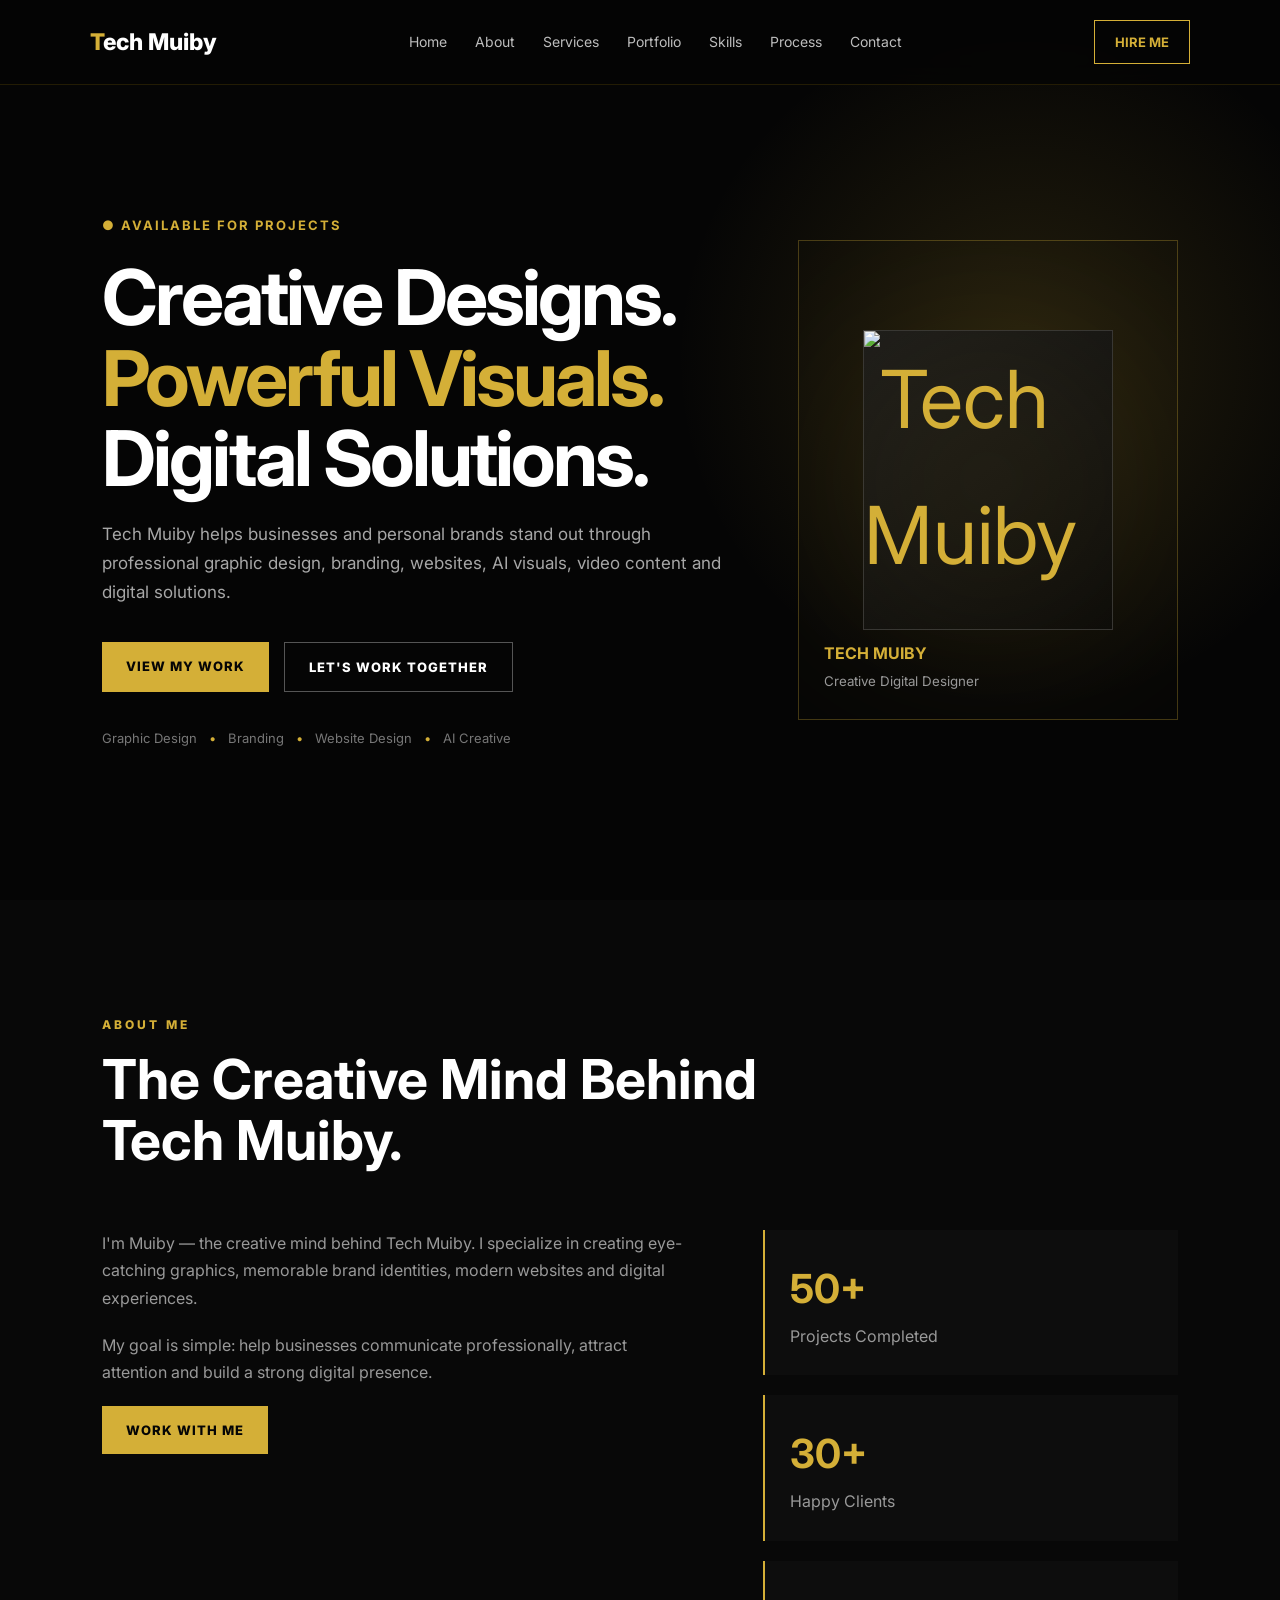
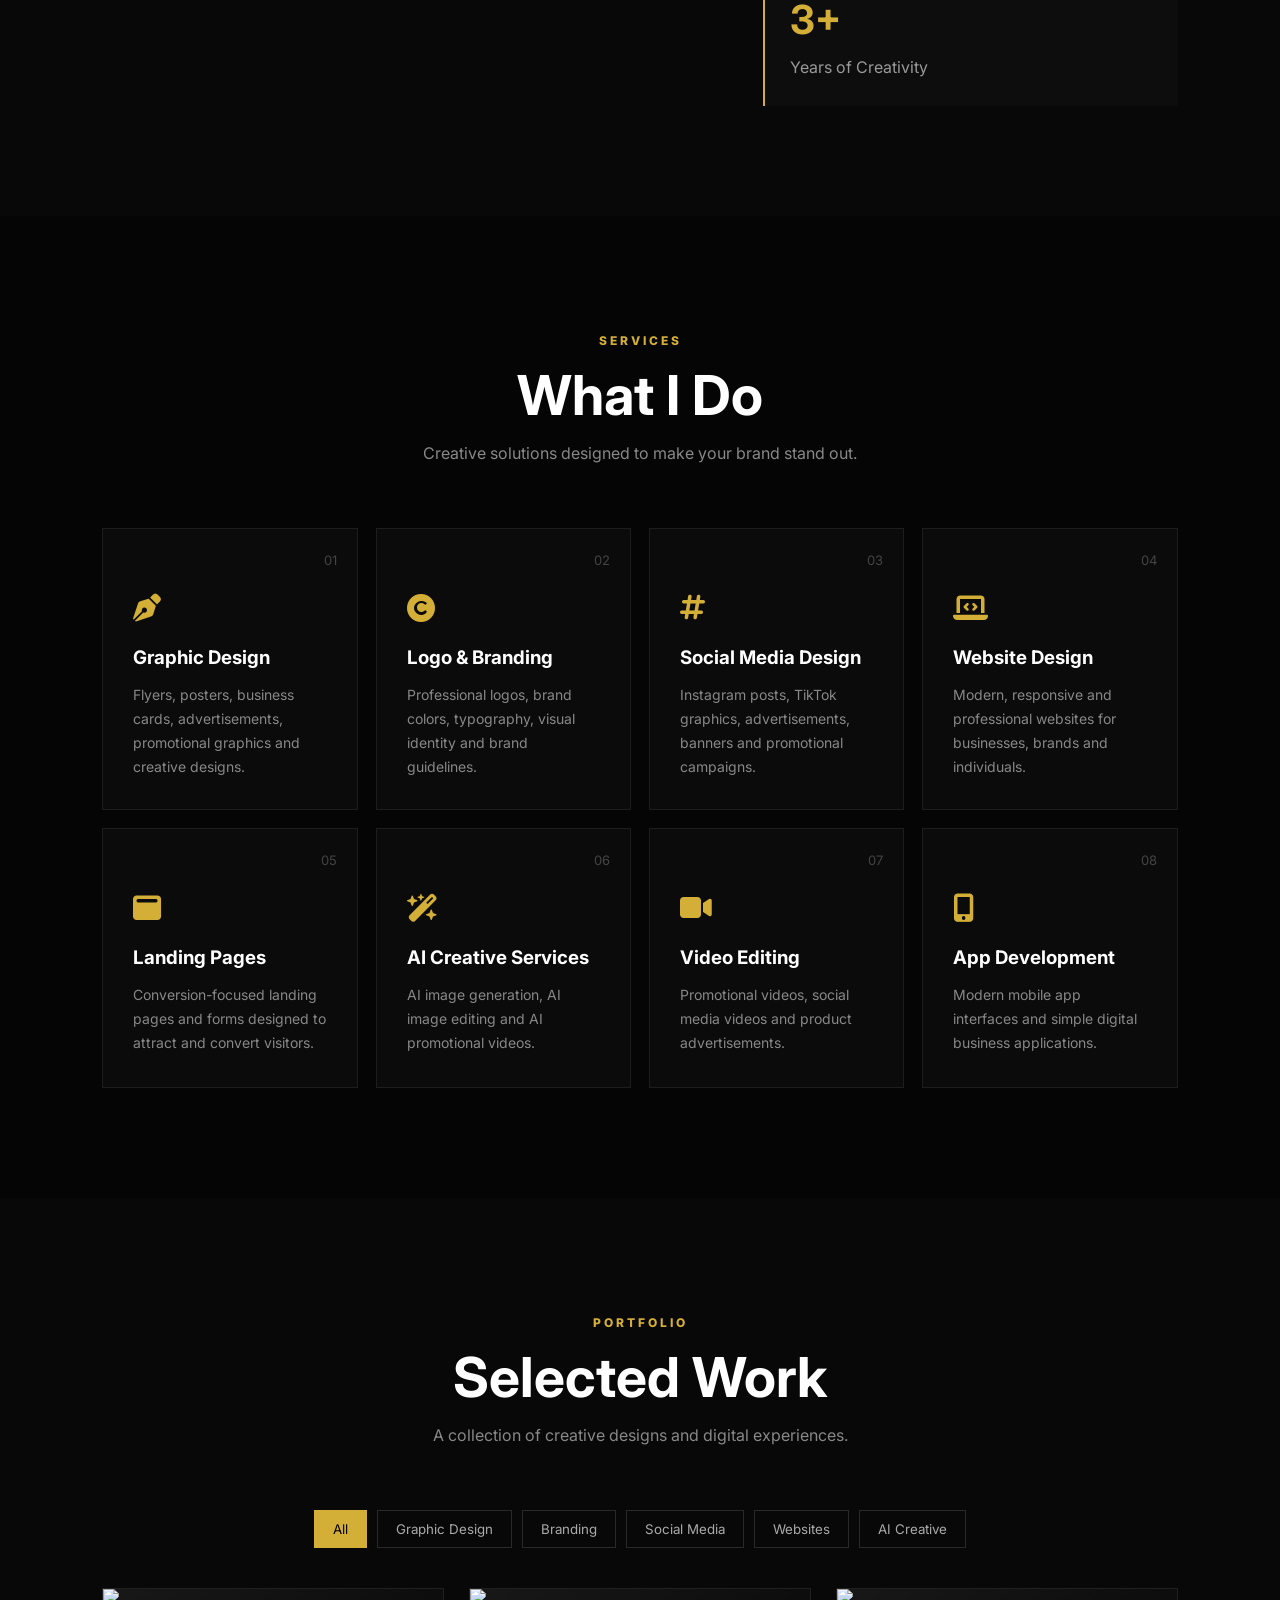
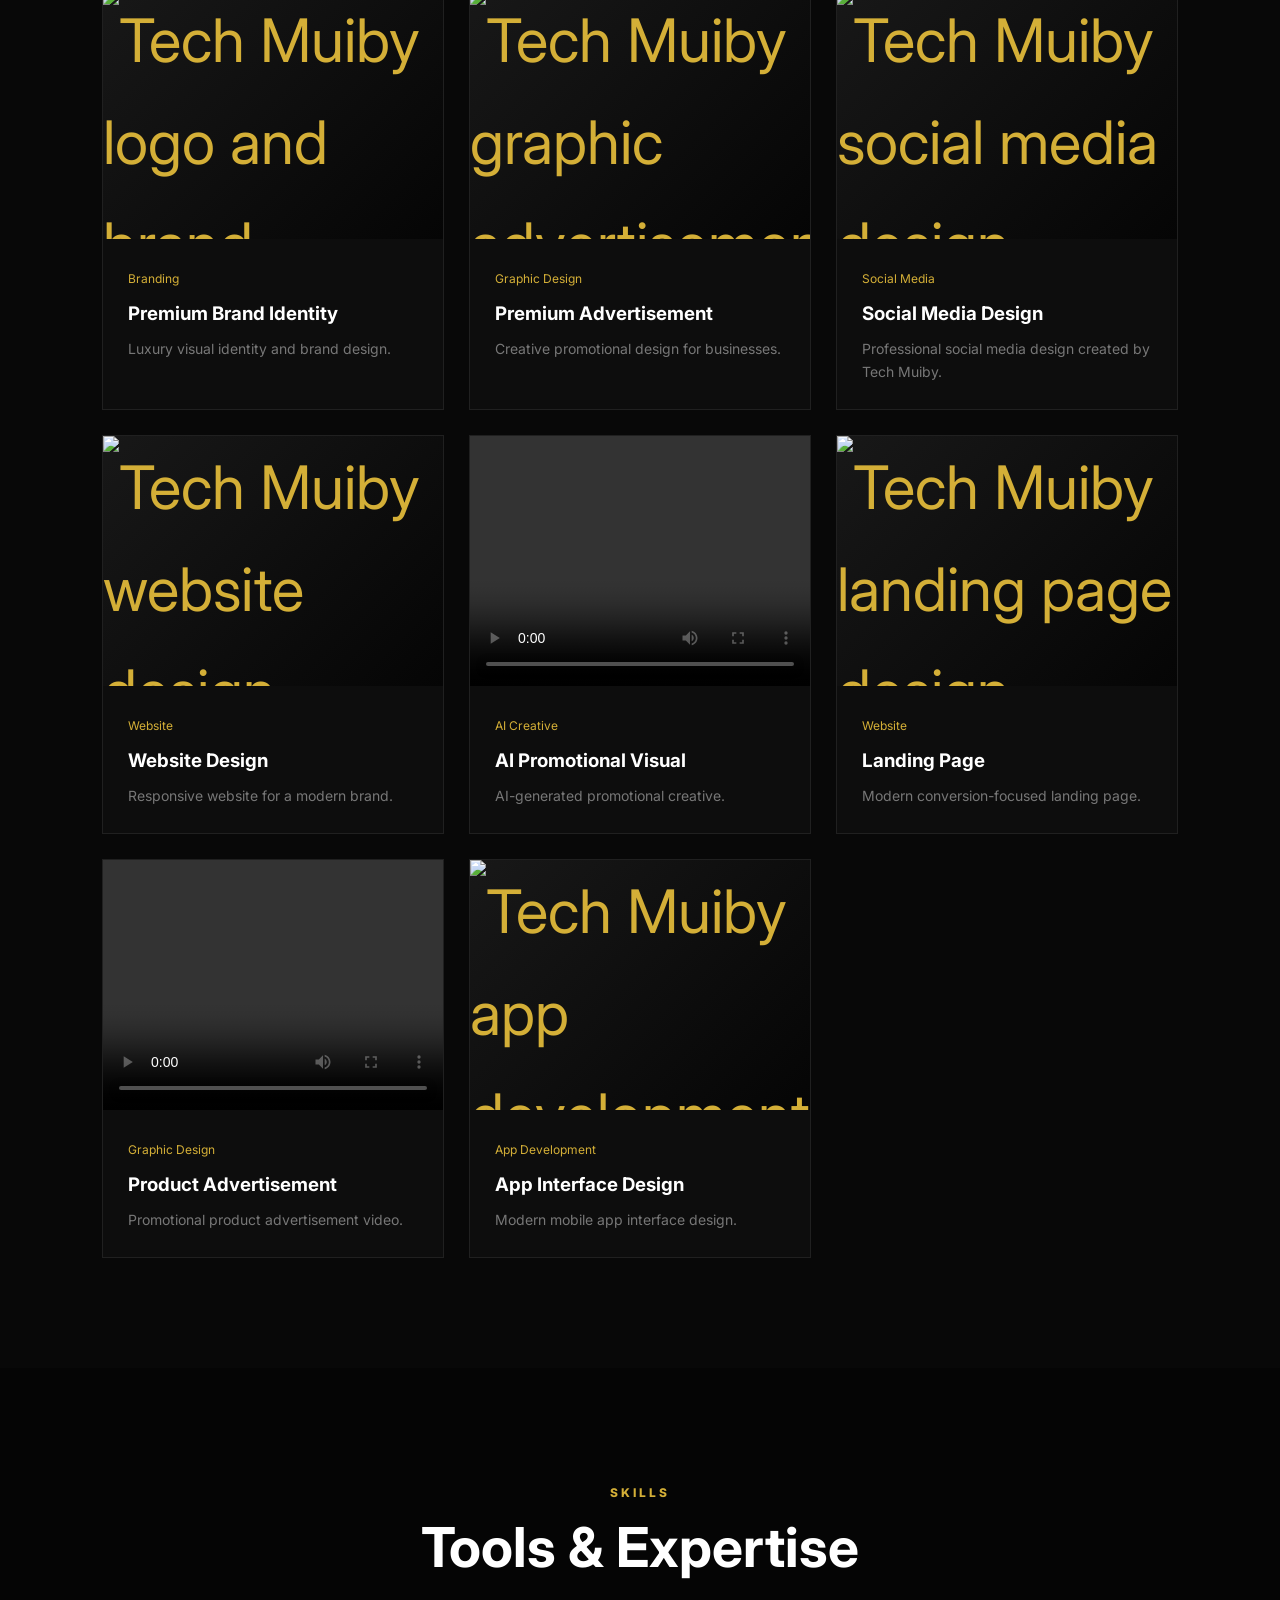
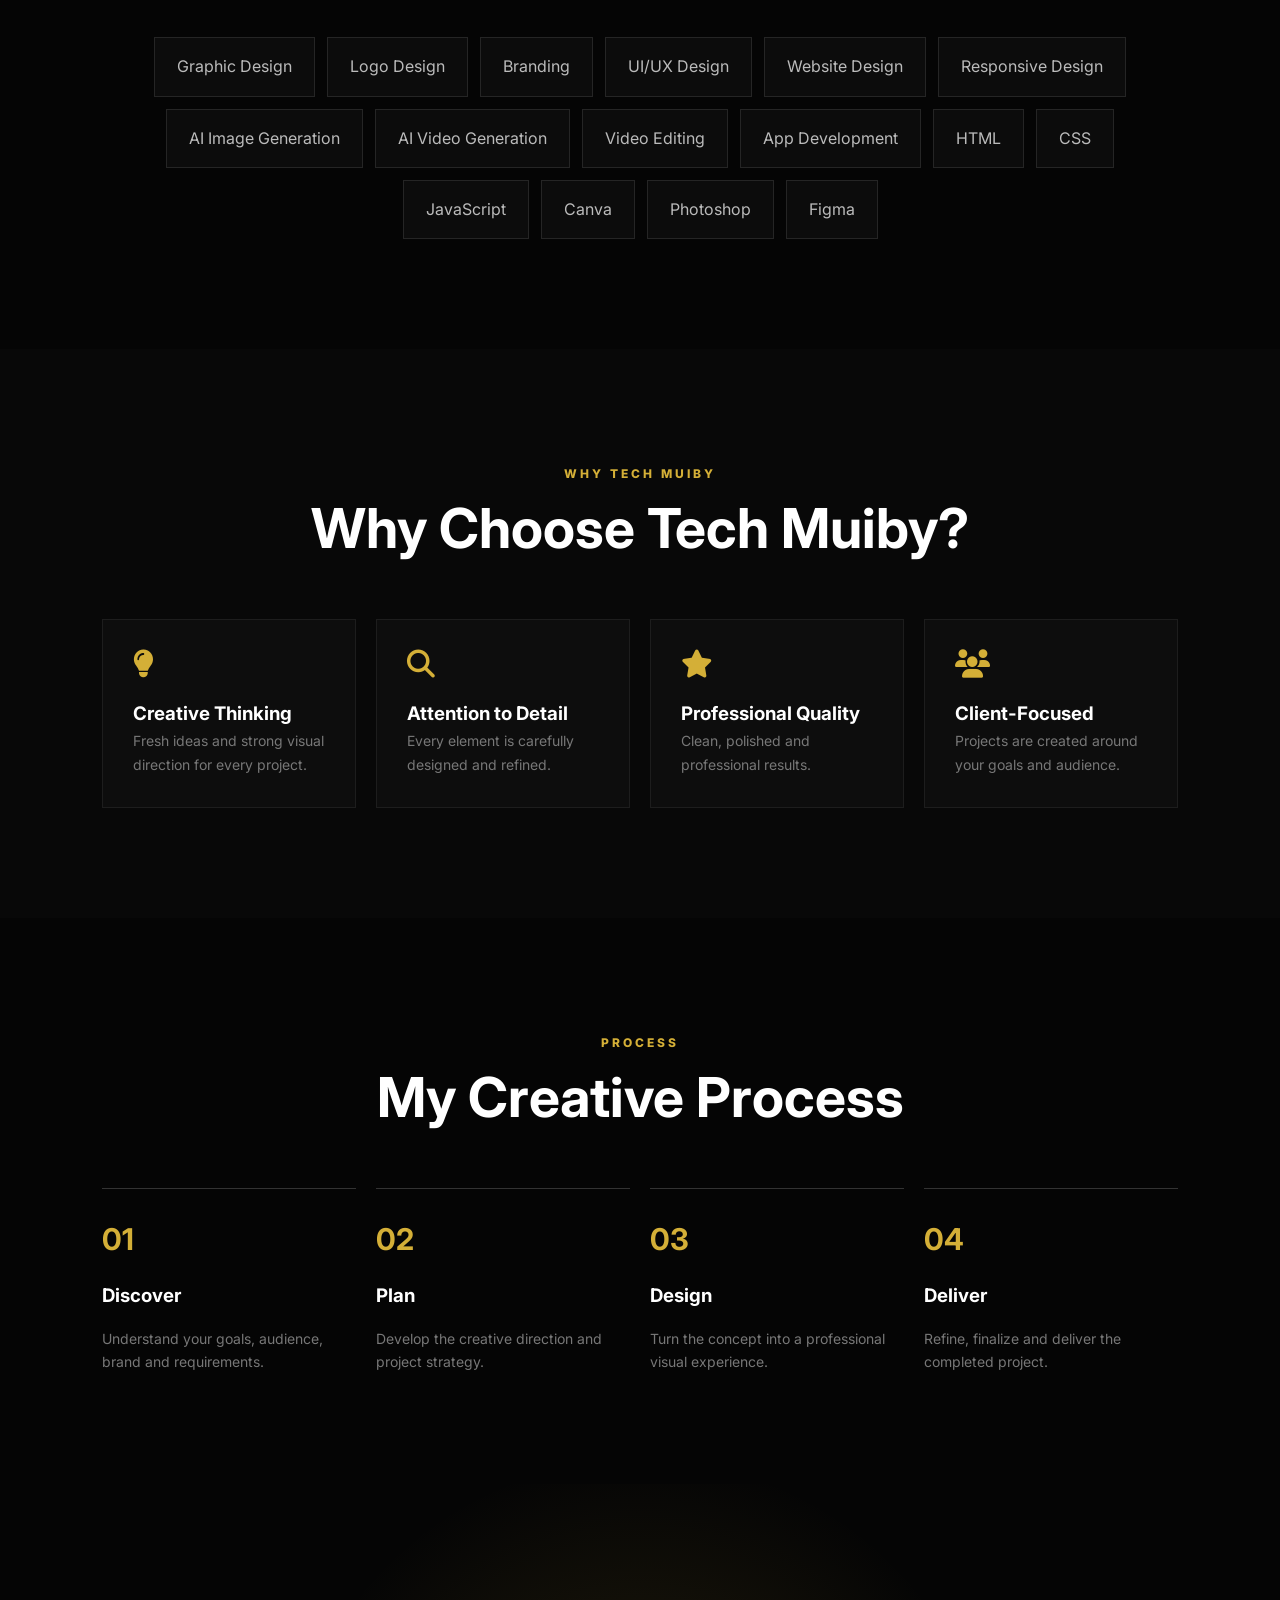
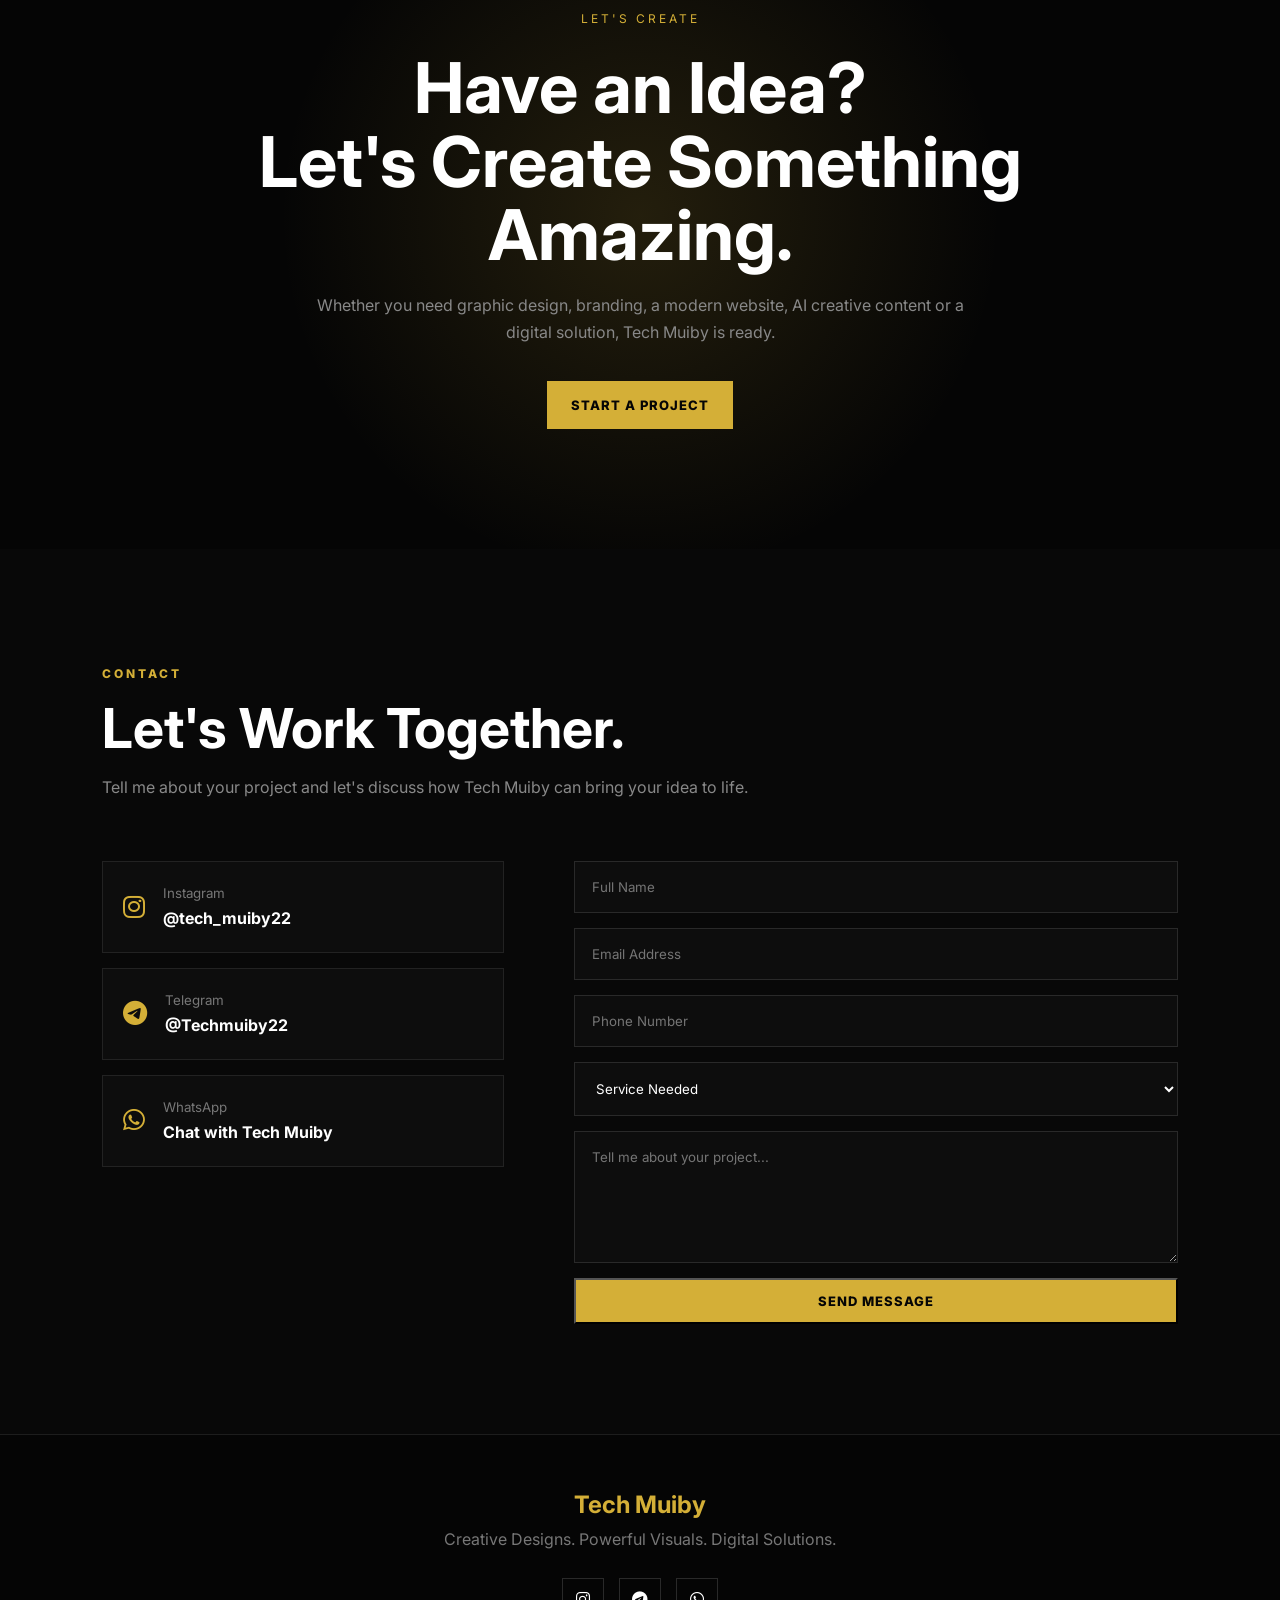
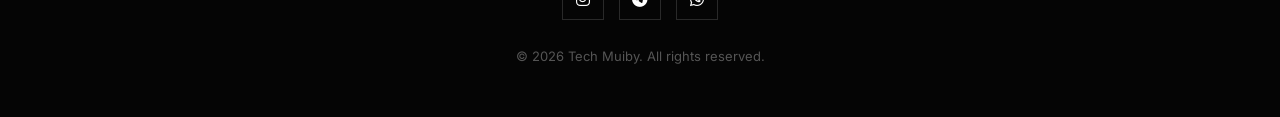
==== index.html @ 255757a3 "Rename index.html.html to index.html" ====
<!DOCTYPE html>
<!DOCTYPE html>
<html lang="en">
<head>
    <meta charset="UTF-8">
    <meta name="viewport" content="width=device-width, initial-scale=1.0">

    <title>Tech Muiby | Creative Designs & Digital Solutions</title>

    <meta name="description"
          content="Tech Muiby provides professional graphic design, branding, website design, AI creative services and digital solutions.">

    <link rel="stylesheet" href="style.css">

    <!-- Google Font -->
    <link rel="preconnect" href="https://fonts.googleapis.com">
    <link rel="preconnect" href="https://fonts.gstatic.com" crossorigin>
    <link href="https://fonts.googleapis.com/css2?family=Inter:wght@400;500;600;700;800&display=swap" rel="stylesheet">

    <!-- Font Awesome -->
    <link rel="stylesheet"
          href="https://cdnjs.cloudflare.com/ajax/libs/font-awesome/6.5.2/css/all.min.css">
</head>

<body>

<!-- ================= NAVBAR ================= -->

<header class="navbar">

    <a href="#home" class="logo">
        <span>T</span>ech Muiby
    </a>

    <nav id="navMenu">
        <a href="#home">Home</a>
        <a href="#about">About</a>
        <a href="#services">Services</a>
        <a href="#portfolio">Portfolio</a>
        <a href="#skills">Skills</a>
        <a href="#process">Process</a>
        <a href="#contact">Contact</a>
    </nav>

    <a href="#contact" class="nav-btn">HIRE ME</a>

    <button class="menu-btn" id="menuBtn">
        <i class="fas fa-bars"></i>
    </button>

</header>


<!-- ================= HERO ================= -->

<section class="hero" id="home">

    <div class="hero-content">

        <span class="available">
            ● AVAILABLE FOR PROJECTS
        </span>

        <h1>
            Creative Designs.<br>
            <span>Powerful Visuals.</span><br>
            Digital Solutions.
        </h1>

        <p>
            Tech Muiby helps businesses and personal brands stand out
            through professional graphic design, branding, websites,
            AI visuals, video content and digital solutions.
        </p>

        <div class="hero-buttons">

            <a href="#portfolio" class="btn primary">
                VIEW MY WORK
            </a>

            <a href="#contact" class="btn secondary">
                LET'S WORK TOGETHER
            </a>

        </div>

        <div class="hero-tags">
            Graphic Design
            <span>•</span>
            Branding
            <span>•</span>
            Website Design
            <span>•</span>
            AI Creative
        </div>

    </div>


    <div class="hero-card">

        <div class="profile-glow"></div>

        <div class="profile-placeholder">
            <img src="image/professional pic.jpg" alt="Tech Muiby professional profile picture" class="hero-photo">
        </div>

        <div class="profile-label">
            <strong>TECH MUIBY</strong>
            <small>Creative Digital Designer</small>
        </div>

    </div>

</section>


<!-- ================= ABOUT ================= -->

<section class="section about" id="about">

    <div class="section-title">
        <span>ABOUT ME</span>
        <h2>The Creative Mind Behind Tech Muiby.</h2>
    </div>

    <div class="about-grid">

        <div>
            <p>
                I'm Muiby — the creative mind behind Tech Muiby.
                I specialize in creating eye-catching graphics,
                memorable brand identities, modern websites and
                digital experiences.
            </p>

            <p>
                My goal is simple: help businesses communicate
                professionally, attract attention and build a strong
                digital presence.
            </p>

            <a href="#contact" class="btn primary">
                WORK WITH ME
            </a>
        </div>


        <div class="stats">

            <div class="stat">
                <h3>50+</h3>
                <p>Projects Completed</p>
            </div>

            <div class="stat">
                <h3>30+</h3>
                <p>Happy Clients</p>
            </div>

            <div class="stat">
                <h3>3+</h3>
                <p>Years of Creativity</p>
            </div>

        </div>

    </div>

</section>


<!-- ================= SERVICES ================= -->

<section class="section services" id="services">

    <div class="section-title center">
        <span>SERVICES</span>
        <h2>What I Do</h2>
        <p>Creative solutions designed to make your brand stand out.</p>
    </div>


    <div class="service-grid">

        <div class="service-card">
            <span>01</span>
            <i class="fas fa-pen-nib"></i>
            <h3>Graphic Design</h3>
            <p>
                Flyers, posters, business cards, advertisements,
                promotional graphics and creative designs.
            </p>
        </div>


        <div class="service-card">
            <span>02</span>
            <i class="fas fa-copyright"></i>
            <h3>Logo & Branding</h3>
            <p>
                Professional logos, brand colors, typography,
                visual identity and brand guidelines.
            </p>
        </div>


        <div class="service-card">
            <span>03</span>
            <i class="fas fa-hashtag"></i>
            <h3>Social Media Design</h3>
            <p>
                Instagram posts, TikTok graphics, advertisements,
                banners and promotional campaigns.
            </p>
        </div>


        <div class="service-card">
            <span>04</span>
            <i class="fas fa-laptop-code"></i>
            <h3>Website Design</h3>
            <p>
                Modern, responsive and professional websites
                for businesses, brands and individuals.
            </p>
        </div>


        <div class="service-card">
            <span>05</span>
            <i class="fas fa-window-maximize"></i>
            <h3>Landing Pages</h3>
            <p>
                Conversion-focused landing pages and forms
                designed to attract and convert visitors.
            </p>
        </div>


        <div class="service-card">
            <span>06</span>
            <i class="fas fa-wand-magic-sparkles"></i>
            <h3>AI Creative Services</h3>
            <p>
                AI image generation, AI image editing and
                AI promotional videos.
            </p>
        </div>


        <div class="service-card">
            <span>07</span>
            <i class="fas fa-video"></i>
            <h3>Video Editing</h3>
            <p>
                Promotional videos, social media videos
                and product advertisements.
            </p>
        </div>


        <div class="service-card">
            <span>08</span>
            <i class="fas fa-mobile-screen-button"></i>
            <h3>App Development</h3>
            <p>
                Modern mobile app interfaces and simple
                digital business applications.
            </p>
        </div>

    </div>

</section>


<!-- ================= PORTFOLIO ================= -->

<section class="section portfolio" id="portfolio">

    <div class="section-title center">
        <span>PORTFOLIO</span>
        <h2>Selected Work</h2>
        <p>A collection of creative designs and digital experiences.</p>
    </div>


    <div class="filters">

        <button class="filter active" data-filter="all">All</button>
        <button class="filter" data-filter="graphic">Graphic Design</button>
        <button class="filter" data-filter="branding">Branding</button>
        <button class="filter" data-filter="social">Social Media</button>
        <button class="filter" data-filter="website">Websites</button>
        <button class="filter" data-filter="ai">AI Creative</button>

    </div>


    <div class="portfolio-grid">

        <div class="portfolio-item" data-category="branding">
            <div class="project-image">
                <img src="image/logo design.jpg" alt="Tech Muiby logo and brand identity design" class="portfolio-image">
            </div>
            <div class="project-info">
                <span>Branding</span>
                <h3>Premium Brand Identity</h3>
                <p>Luxury visual identity and brand design.</p>
            </div>
        </div>


        <div class="portfolio-item" data-category="graphic">
            <div class="project-image">
                <img src="image/pic editing.jpg" alt="Tech Muiby graphic advertisement design" class="portfolio-image">
            </div>
            <div class="project-info">
                <span>Graphic Design</span>
                <h3>Premium Advertisement</h3>
                <p>Creative promotional design for businesses.</p>
            </div>
        </div>


        <div class="portfolio-item" data-category="social">
            <div class="project-image">
                <img src="image/social media design.jpg" alt="Tech Muiby social media design" class="portfolio-image">
            </div>
            <div class="project-info">
                <span>Social Media</span>
                <h3>Social Media Design</h3>
                <p>Professional social media design created by Tech Muiby.</p>
            </div>
        </div>


        <div class="portfolio-item" data-category="website">
            <div class="project-image">
                <img src="image/website design.jpg" alt="Tech Muiby website design" class="portfolio-image">
            </div>
            <div class="project-info">
                <span>Website</span>
                <h3>Website Design</h3>
                <p>Responsive website for a modern brand.</p>
            </div>
        </div>


        <div class="portfolio-item" data-category="ai">
            <div class="project-image">
                <video class="portfolio-video" controls preload="metadata">
                    <source src="video/Ai promotional video-video.mp4" type="video/mp4">
                    Your browser does not support the video tag.
                </video>
            </div>
            <div class="project-info">
                <span>AI Creative</span>
                <h3>AI Promotional Visual</h3>
                <p>AI-generated promotional creative.</p>
            </div>
        </div>


        <div class="portfolio-item" data-category="website">
            <div class="project-image">
                <img src="image/Landing page design.jpg" alt="Tech Muiby landing page design" class="portfolio-image">
            </div>
            <div class="project-info">
                <span>Website</span>
                <h3>Landing Page</h3>
                <p>Modern conversion-focused landing page.</p>
            </div>
        </div>


        <div class="portfolio-item" data-category="graphic">
            <div class="project-image">
                <video class="portfolio-video" controls preload="metadata">
                    <source src="video/product asvertisement-video.mp4" type="video/mp4">
                    Your browser does not support the video tag.
                </video>
            </div>
            <div class="project-info">
                <span>Graphic Design</span>
                <h3>Product Advertisement</h3>
                <p>Promotional product advertisement video.</p>
            </div>
        </div>


        <div class="portfolio-item" data-category="app">
            <div class="project-image">
                <img src="image/App Developer.jpg" alt="Tech Muiby app development interface design" class="portfolio-image">
            </div>
            <div class="project-info">
                <span>App Development</span>
                <h3>App Interface Design</h3>
                <p>Modern mobile app interface design.</p>
            </div>
        </div>

    </div>

</section>


<!-- ================= SKILLS ================= -->

<section class="section skills" id="skills">

    <div class="section-title center">
        <span>SKILLS</span>
        <h2>Tools & Expertise</h2>
    </div>


    <div class="skills-grid">

        <div>Graphic Design</div>
        <div>Logo Design</div>
        <div>Branding</div>
        <div>UI/UX Design</div>
        <div>Website Design</div>
        <div>Responsive Design</div>
        <div>AI Image Generation</div>
        <div>AI Video Generation</div>
        <div>Video Editing</div>
        <div>App Development</div>
        <div>HTML</div>
        <div>CSS</div>
        <div>JavaScript</div>
        <div>Canva</div>
        <div>Photoshop</div>
        <div>Figma</div>

    </div>

</section>


<!-- ================= WHY ME ================= -->

<section class="section why">

    <div class="section-title center">
        <span>WHY TECH MUIBY</span>
        <h2>Why Choose Tech Muiby?</h2>
    </div>


    <div class="why-grid">

        <div>
            <i class="fas fa-lightbulb"></i>
            <h3>Creative Thinking</h3>
            <p>Fresh ideas and strong visual direction for every project.</p>
        </div>

        <div>
            <i class="fas fa-magnifying-glass"></i>
            <h3>Attention to Detail</h3>
            <p>Every element is carefully designed and refined.</p>
        </div>

        <div>
            <i class="fas fa-star"></i>
            <h3>Professional Quality</h3>
            <p>Clean, polished and professional results.</p>
        </div>

        <div>
            <i class="fas fa-users"></i>
            <h3>Client-Focused</h3>
            <p>Projects are created around your goals and audience.</p>
        </div>

    </div>

</section>


<!-- ================= PROCESS ================= -->

<section class="section process" id="process">

    <div class="section-title center">
        <span>PROCESS</span>
        <h2>My Creative Process</h2>
    </div>


    <div class="process-grid">

        <div>
            <strong>01</strong>
            <h3>Discover</h3>
            <p>Understand your goals, audience, brand and requirements.</p>
        </div>

        <div>
            <strong>02</strong>
            <h3>Plan</h3>
            <p>Develop the creative direction and project strategy.</p>
        </div>

        <div>
            <strong>03</strong>
            <h3>Design</h3>
            <p>Turn the concept into a professional visual experience.</p>
        </div>

        <div>
            <strong>04</strong>
            <h3>Deliver</h3>
            <p>Refine, finalize and deliver the completed project.</p>
        </div>

    </div>

</section>


<!-- ================= CTA ================= -->

<section class="cta">

    <span>LET'S CREATE</span>

    <h2>Have an Idea?<br>
        Let's Create Something Amazing.</h2>

    <p>
        Whether you need graphic design, branding, a modern website,
        AI creative content or a digital solution, Tech Muiby is ready.
    </p>

    <a href="#contact" class="btn primary">
        START A PROJECT
    </a>

</section>


<!-- ================= CONTACT ================= -->

<section class="section contact" id="contact">

    <div class="section-title">
        <span>CONTACT</span>
        <h2>Let's Work Together.</h2>

        <p>
            Tell me about your project and let's discuss
            how Tech Muiby can bring your idea to life.
        </p>
    </div>


    <div class="contact-grid">

        <div class="contact-info">

            <a href="https://www.instagram.com/tech_muiby22/"
               target="_blank"
               class="contact-link">

                <i class="fab fa-instagram"></i>

                <div>
                    <small>Instagram</small>
                    <strong>@tech_muiby22</strong>
                </div>

            </a>


            <a href="https://t.me/Techmuiby22"
               target="_blank"
               class="contact-link">

                <i class="fab fa-telegram"></i>

                <div>
                    <small>Telegram</small>
                    <strong>@Techmuiby22</strong>
                </div>

            </a>


            <a href="https://wa.me/08169041449"
               target="_blank"
               class="contact-link">

                <i class="fab fa-whatsapp"></i>

                <div>
                    <small>WhatsApp</small>
                    <strong>Chat with Tech Muiby</strong>
                </div>

            </a>

        </div>


        <form id="contactForm">

            <input type="text"
                   placeholder="Full Name"
                   required>

            <input type="email"
                   placeholder="Email Address"
                   required>

            <input type="tel"
                   placeholder="Phone Number">

            <select required>
                <option value="">Service Needed</option>
                <option>Graphic Design</option>
                <option>Logo & Branding</option>
                <option>Website Design</option>
                <option>Social Media Design</option>
                <option>AI Creative Services</option>
                <option>Video Editing</option>
                <option>App Development</option>
            </select>

            <textarea
                placeholder="Tell me about your project..."
                rows="6"
                required></textarea>

            <button type="submit" class="btn primary">
                SEND MESSAGE
            </button>

        </form>

    </div>

</section>


<!-- ================= FOOTER ================= -->

<footer>

    <div class="footer-brand">

        <h2>Tech Muiby</h2>

        <p>
            Creative Designs. Powerful Visuals.
            Digital Solutions.
        </p>

    </div>


    <div class="socials">

        <a href="https://www.instagram.com/tech_muiby22/"
           target="_blank"
           aria-label="Instagram">
            <i class="fab fa-instagram"></i>
        </a>

        <a href="https://t.me/Techmuiby22"
           target="_blank"
           aria-label="Telegram">
            <i class="fab fa-telegram"></i>
        </a>

        <a href="https://wa.me/08169041449"
           target="_blank"
           aria-label="WhatsApp">
            <i class="fab fa-whatsapp"></i>
        </a>

    </div>


    <p class="copyright">
        © 2026 Tech Muiby. All rights reserved.
    </p>

</footer>


<script src="script.js"></script>



</body>
</html>
---- style.css ----
* {
    margin: 0;
    padding: 0;
    box-sizing: border-box;
}

html {
    scroll-behavior: smooth;
}

body {
    font-family: "Inter", sans-serif;
    background: #050505;
    color: #ffffff;
    line-height: 1.7;
}

a {
    color: inherit;
    text-decoration: none;
}

button,
input,
textarea,
select {
    font-family: inherit;
}


/* ================= NAVBAR ================= */

.navbar {
    position: fixed;
    top: 0;
    left: 0;
    width: 100%;
    z-index: 1000;

    display: flex;
    align-items: center;
    justify-content: space-between;

    padding: 20px 7%;

    background: rgba(5, 5, 5, 0.88);
    backdrop-filter: blur(15px);

    border-bottom: 1px solid rgba(255, 193, 7, 0.12);
}

.logo {
    font-size: 23px;
    font-weight: 800;
}

.logo span {
    color: #d4af37;
}

nav {
    display: flex;
    gap: 28px;
}

nav a {
    font-size: 14px;
    color: #bdbdbd;
    transition: 0.3s;
}

nav a:hover {
    color: #d4af37;
}

.nav-btn {
    padding: 10px 20px;
    border: 1px solid #d4af37;
    color: #d4af37;
    font-size: 13px;
    font-weight: 700;
}

.menu-btn {
    display: none;
    background: none;
    border: none;
    color: white;
    font-size: 24px;
}


/* ================= HERO ================= */

.hero {
    min-height: 100vh;

    display: flex;
    align-items: center;
    justify-content: space-between;

    padding: 140px 8% 80px;

    background:
        radial-gradient(circle at 80% 40%,
        rgba(212, 175, 55, 0.15),
        transparent 30%);
}

.hero-content {
    max-width: 700px;
}

.available {
    color: #d4af37;
    font-size: 13px;
    font-weight: 700;
    letter-spacing: 2px;
}

.hero h1 {
    margin: 20px 0;

    font-size: clamp(45px, 6vw, 78px);
    line-height: 1.05;
    letter-spacing: -3px;
}

.hero h1 span {
    color: #d4af37;
}

.hero p {
    max-width: 650px;
    color: #a7a7a7;
    font-size: 17px;
}

.hero-buttons {
    display: flex;
    gap: 15px;
    margin: 35px 0;
}

.btn {
    display: inline-block;

    padding: 13px 24px;

    font-size: 13px;
    font-weight: 800;
    letter-spacing: 1px;

    transition: 0.3s;
}

.primary {
    background: #d4af37;
    color: #050505;
}

.primary:hover {
    transform: translateY(-3px);
    box-shadow: 0 10px 30px rgba(212, 175, 55, 0.25);
}

.secondary {
    border: 1px solid #555;
}

.secondary:hover {
    border-color: #d4af37;
    color: #d4af37;
}

.hero-tags {
    color: #777;
    font-size: 13px;
}

.hero-tags span {
    color: #d4af37;
    margin: 0 8px;
}


/* ================= HERO CARD ================= */

.hero-card {
    position: relative;

    width: 380px;
    height: 480px;

    border: 1px solid rgba(212, 175, 55, 0.3);

    display: flex;
    align-items: center;
    justify-content: center;

    overflow: hidden;
}

.profile-glow {
    position: absolute;

    width: 280px;
    height: 280px;

    border-radius: 50%;

    background: #d4af37;

    filter: blur(120px);

    opacity: 0.15;
}

.profile-placeholder {
    width: 250px;
    height: 300px;

    display: flex;
    align-items: center;
    justify-content: center;

    background: linear-gradient(
        145deg,
        #191919,
        #080808
    );

    border: 1px solid #333;

    font-size: 80px;
    color: #d4af37;

    overflow: hidden;
}

/* Professional profile photo inside the hero card */
.hero-photo {
    width: 100%;
    height: 100%;
    object-fit: cover;
    object-position: center top;
    display: block;
}

.profile-label {
    position: absolute;
    bottom: 25px;
    left: 25px;
}

.profile-label strong {
    display: block;
    color: #d4af37;
}

.profile-label small {
    color: #999;
}


/* ================= SECTIONS ================= */

.section {
    padding: 110px 8%;
}

.section-title {
    max-width: 700px;
    margin-bottom: 60px;
}

.section-title span {
    color: #d4af37;
    font-size: 12px;
    font-weight: 800;
    letter-spacing: 3px;
}

.section-title h2 {
    font-size: clamp(35px, 5vw, 55px);
    line-height: 1.1;
    margin-top: 12px;
}

.section-title p {
    color: #888;
    margin-top: 15px;
}

.center {
    text-align: center;
    margin-left: auto;
    margin-right: auto;
}


/* ================= ABOUT ================= */

.about {
    background: #080808;
}

.about-grid {
    display: grid;
    grid-template-columns: 1.4fr 1fr;
    gap: 80px;
}

.about-grid p {
    color: #999;
    margin-bottom: 20px;
}

.stats {
    display: grid;
    gap: 20px;
}

.stat {
    padding: 25px;
    border-left: 2px solid #d4af37;
    background: #0d0d0d;
}

.stat h3 {
    color: #d4af37;
    font-size: 40px;
}

.stat p {
    margin: 0;
}


/* ================= SERVICES ================= */

.service-grid {
    display: grid;
    grid-template-columns: repeat(4, 1fr);
    gap: 18px;
}

.service-card {
    position: relative;

    padding: 30px;

    min-height: 260px;

    background: #0b0b0b;
    border: 1px solid #1d1d1d;

    transition: 0.3s;
}

.service-card:hover {
    transform: translateY(-8px);
    border-color: #d4af37;
}

.service-card > span {
    position: absolute;
    top: 20px;
    right: 20px;

    color: #444;
    font-size: 13px;
}

.service-card i {
    color: #d4af37;
    font-size: 28px;
    margin: 35px 0 20px;
}

.service-card h3 {
    margin-bottom: 10px;
}

.service-card p {
    color: #888;
    font-size: 14px;
}


/* ================= PORTFOLIO ================= */

.portfolio {
    background: #080808;
}

.filters {
    display: flex;
    justify-content: center;
    flex-wrap: wrap;
    gap: 10px;

    margin-bottom: 40px;
}

.filter {
    padding: 10px 18px;

    color: #aaa;
    background: transparent;

    border: 1px solid #292929;

    cursor: pointer;
}

.filter.active,
.filter:hover {
    background: #d4af37;
    color: #000;
    border-color: #d4af37;
}

.portfolio-grid {
    display: grid;
    grid-template-columns: repeat(3, 1fr);
    gap: 25px;
    width: 100%;
}

.portfolio-item {
    background: #0d0d0d;
    border: 1px solid #202020;
    overflow: hidden;
    transition: 0.3s;

    width: 100%;
    min-width: 0;
}

.portfolio-item:hover {
    transform: translateY(-5px);
    border-color: #d4af37;
}

.project-image {
    width: 100%;
    height: 250px;
    overflow: hidden;

    display: flex;
    align-items: center;
    justify-content: center;

    background:
        linear-gradient(
            135deg,
            #181818,
            #050505
        );

    font-size: 60px;
    color: #d4af37;
}

/* Portfolio images: medium, proportional, cropped to fit the card without stretching */
.project-image img.portfolio-image {
    width: 100%;
    height: 100%;
    object-fit: cover;
    object-position: center;
    display: block;
}

/* Portfolio videos: medium size, responsive, native play/pause controls */
.project-image video.portfolio-video {
    width: 100%;
    height: 100%;
    object-fit: cover;
    display: block;
    background: #000;
}

.project-info {
    padding: 25px;
}

.project-info span {
    color: #d4af37;
    font-size: 12px;
}

.project-info h3 {
    margin: 7px 0;
}

.project-info p {
    color: #777;
    font-size: 14px;
}


/* ================= SKILLS ================= */

.skills-grid {
    display: flex;
    flex-wrap: wrap;
    justify-content: center;
    gap: 12px;
}

.skills-grid div {
    padding: 15px 22px;

    background: #0c0c0c;
    border: 1px solid #252525;

    color: #bbb;

    transition: 0.3s;
}

.skills-grid div:hover {
    border-color: #d4af37;
    color: #d4af37;
}


/* ================= WHY ================= */

.why {
    background: #080808;
}

.why-grid {
    display: grid;
    grid-template-columns: repeat(4, 1fr);
    gap: 20px;
}

.why-grid > div {
    padding: 30px;
    background: #0d0d0d;
    border: 1px solid #1d1d1d;
}

.why-grid i {
    color: #d4af37;
    font-size: 28px;
    margin-bottom: 20px;
}

.why-grid p {
    color: #777;
    font-size: 14px;
}


/* ================= PROCESS ================= */

.process-grid {
    display: grid;
    grid-template-columns: repeat(4, 1fr);
    gap: 20px;
}

.process-grid > div {
    border-top: 1px solid #333;
    padding-top: 25px;
}

.process-grid strong {
    color: #d4af37;
    font-size: 30px;
}

.process-grid h3 {
    margin: 15px 0;
}

.process-grid p {
    color: #777;
    font-size: 14px;
}


/* ================= CTA ================= */

.cta {
    padding: 120px 8%;
    text-align: center;

    background:
        radial-gradient(
            circle,
            rgba(212, 175, 55, 0.15),
            transparent 50%
        );
}

.cta > span {
    color: #d4af37;
    font-size: 12px;
    letter-spacing: 3px;
}

.cta h2 {
    font-size: clamp(40px, 6vw, 70px);
    line-height: 1.05;
    margin: 20px 0;
}

.cta p {
    max-width: 650px;
    margin: 0 auto 35px;
    color: #888;
}


/* ================= CONTACT ================= */

.contact {
    background: #080808;
}

.contact-grid {
    display: grid;
    grid-template-columns: 0.8fr 1.2fr;
    gap: 70px;
}

.contact-info {
    display: flex;
    flex-direction: column;
    gap: 15px;
}

.contact-link {
    display: flex;
    align-items: center;
    gap: 18px;

    padding: 20px;

    background: #0d0d0d;
    border: 1px solid #222;

    transition: 0.3s;
}

.contact-link:hover {
    border-color: #d4af37;
}

.contact-link i {
    font-size: 25px;
    color: #d4af37;
}

.contact-link small {
    display: block;
    color: #777;
}

.contact-link strong {
    display: block;
}

form {
    display: grid;
    gap: 15px;
}

input,
textarea,
select {
    width: 100%;

    padding: 17px;

    color: white;
    background: #0d0d0d;

    border: 1px solid #292929;
    outline: none;
}

input:focus,
textarea:focus,
select:focus {
    border-color: #d4af37;
}

textarea {
    resize: vertical;
}


/* ================= FOOTER ================= */

footer {
    padding: 50px 8%;

    text-align: center;

    border-top: 1px solid #1d1d1d;
}

.footer-brand h2 {
    color: #d4af37;
}

.footer-brand p {
    color: #777;
}

.socials {
    display: flex;
    justify-content: center;
    gap: 15px;

    margin: 25px 0;
}

.socials a {
    width: 42px;
    height: 42px;

    display: flex;
    align-items: center;
    justify-content: center;

    border: 1px solid #292929;

    transition: 0.3s;
}

.socials a:hover {
    color: #d4af37;
    border-color: #d4af37;
}

.copyright {
    color: #555;
    font-size: 13px;
}


/* ================= MOBILE ================= */

@media (max-width: 1000px) {

    nav {
        position: absolute;
        top: 75px;
        left: 0;

        width: 100%;

        display: none;
        flex-direction: column;

        padding: 25px;

        background: #080808;
    }

    nav.active {
        display: flex;
    }

    .nav-btn {
        display: none;
    }

    .menu-btn {
        display: block;
    }

    .hero {
        flex-direction: column;
        gap: 60px;
        text-align: center;
    }

    .hero-buttons {
        justify-content: center;
        flex-wrap: wrap;
    }

    .hero-card {
        width: 300px;
        height: 380px;
    }

    .service-grid {
        grid-template-columns: repeat(2, 1fr);
    }

    .portfolio-grid {
        grid-template-columns: repeat(2, 1fr);
    }

    .why-grid,
    .process-grid {
        grid-template-columns: repeat(2, 1fr);
    }

}


@media (max-width: 650px) {

    .navbar {
        padding: 18px 5%;
    }

    .section {
        padding: 80px 5%;
    }

    .hero {
        padding: 130px 5% 70px;
    }

    .hero h1 {
        font-size: 43px;
        letter-spacing: -2px;
    }

    .hero p {
        font-size: 15px;
    }

    .about-grid,
    .contact-grid {
        grid-template-columns: 1fr;
    }

    .service-grid,
    .portfolio-grid,
    .why-grid,
    .process-grid {
        grid-template-columns: 1fr;
    }

    .hero-card {
        width: 270px;
        height: 350px;
    }

    .project-image {
        height: 220px;
    }

}* {
    margin: 0;
    padding: 0;
    box-sizing: border-box;
}

html {
    scroll-behavior: smooth;
}

body {
    font-family: "Inter", sans-serif;
    background: #050505;
    color: #ffffff;
    line-height: 1.7;
}

a {
    color: inherit;
    text-decoration: none;
}

button,
input,
textarea,
select {
    font-family: inherit;
}


/* ================= NAVBAR ================= */

.navbar {
    position: fixed;
    top: 0;
    left: 0;
    width: 100%;
    z-index: 1000;

    display: flex;
    align-items: center;
    justify-content: space-between;

    padding: 20px 7%;

    background: rgba(5, 5, 5, 0.88);
    backdrop-filter: blur(15px);

    border-bottom: 1px solid rgba(255, 193, 7, 0.12);
}

.logo {
    font-size: 23px;
    font-weight: 800;
}

.logo span {
    color: #d4af37;
}

nav {
    display: flex;
    gap: 28px;
}

nav a {
    font-size: 14px;
    color: #bdbdbd;
    transition: 0.3s;
}

nav a:hover {
    color: #d4af37;
}

.nav-btn {
    padding: 10px 20px;
    border: 1px solid #d4af37;
    color: #d4af37;
    font-size: 13px;
    font-weight: 700;
}

.menu-btn {
    display: none;
    background: none;
    border: none;
    color: white;
    font-size: 24px;
}


/* ================= HERO ================= */

.hero {
    min-height: 100vh;

    display: flex;
    align-items: center;
    justify-content: space-between;

    padding: 140px 8% 80px;

    background:
        radial-gradient(circle at 80% 40%,
        rgba(212, 175, 55, 0.15),
        transparent 30%);
}

.hero-content {
    max-width: 700px;
}

.available {
    color: #d4af37;
    font-size: 13px;
    font-weight: 700;
    letter-spacing: 2px;
}

.hero h1 {
    margin: 20px 0;

    font-size: clamp(45px, 6vw, 78px);
    line-height: 1.05;
    letter-spacing: -3px;
}

.hero h1 span {
    color: #d4af37;
}

.hero p {
    max-width: 650px;
    color: #a7a7a7;
    font-size: 17px;
}

.hero-buttons {
    display: flex;
    gap: 15px;
    margin: 35px 0;
}

.btn {
    display: inline-block;

    padding: 13px 24px;

    font-size: 13px;
    font-weight: 800;
    letter-spacing: 1px;

    transition: 0.3s;
}

.primary {
    background: #d4af37;
    color: #050505;
}

.primary:hover {
    transform: translateY(-3px);
    box-shadow: 0 10px 30px rgba(212, 175, 55, 0.25);
}

.secondary {
    border: 1px solid #555;
}

.secondary:hover {
    border-color: #d4af37;
    color: #d4af37;
}

.hero-tags {
    color: #777;
    font-size: 13px;
}

.hero-tags span {
    color: #d4af37;
    margin: 0 8px;
}


/* ================= HERO CARD ================= */

.hero-card {
    position: relative;

    width: 380px;
    height: 480px;

    border: 1px solid rgba(212, 175, 55, 0.3);

    display: flex;
    align-items: center;
    justify-content: center;

    overflow: hidden;
}

.profile-glow {
    position: absolute;

    width: 280px;
    height: 280px;

    border-radius: 50%;

    background: #d4af37;

    filter: blur(120px);

    opacity: 0.15;
}

.profile-placeholder {
    width: 250px;
    height: 300px;

    display: flex;
    align-items: center;
    justify-content: center;

    background: linear-gradient(
        145deg,
        #191919,
        #080808
    );

    border: 1px solid #333;

    font-size: 80px;
    color: #d4af37;
}

.profile-label {
    position: absolute;
    bottom: 25px;
    left: 25px;
}

.profile-label strong {
    display: block;
    color: #d4af37;
}

.profile-label small {
    color: #999;
}


/* ================= SECTIONS ================= */

.section {
    padding: 110px 8%;
}

.section-title {
    max-width: 700px;
    margin-bottom: 60px;
}

.section-title span {
    color: #d4af37;
    font-size: 12px;
    font-weight: 800;
    letter-spacing: 3px;
}

.section-title h2 {
    font-size: clamp(35px, 5vw, 55px);
    line-height: 1.1;
    margin-top: 12px;
}

.section-title p {
    color: #888;
    margin-top: 15px;
}

.center {
    text-align: center;
    margin-left: auto;
    margin-right: auto;
}


/* ================= ABOUT ================= */

.about {
    background: #080808;
}

.about-grid {
    display: grid;
    grid-template-columns: 1.4fr 1fr;
    gap: 80px;
}

.about-grid p {
    color: #999;
    margin-bottom: 20px;
}

.stats {
    display: grid;
    gap: 20px;
}

.stat {
    padding: 25px;
    border-left: 2px solid #d4af37;
    background: #0d0d0d;
}

.stat h3 {
    color: #d4af37;
    font-size: 40px;
}

.stat p {
    margin: 0;
}


/* ================= SERVICES ================= */

.service-grid {
    display: grid;
    grid-template-columns: repeat(4, 1fr);
    gap: 18px;
}

.service-card {
    position: relative;

    padding: 30px;

    min-height: 260px;

    background: #0b0b0b;
    border: 1px solid #1d1d1d;

    transition: 0.3s;
}

.service-card:hover {
    transform: translateY(-8px);
    border-color: #d4af37;
}

.service-card > span {
    position: absolute;
    top: 20px;
    right: 20px;

    color: #444;
    font-size: 13px;
}

.service-card i {
    color: #d4af37;
    font-size: 28px;
    margin: 35px 0 20px;
}

.service-card h3 {
    margin-bottom: 10px;
}

.service-card p {
    color: #888;
    font-size: 14px;
}


/* ================= PORTFOLIO ================= */

.portfolio {
    background: #080808;
}

.filters {
    display: flex;
    justify-content: center;
    flex-wrap: wrap;
    gap: 10px;

    margin-bottom: 40px;
}

.filter {
    padding: 10px 18px;

    color: #aaa;
    background: transparent;

    border: 1px solid #292929;

    cursor: pointer;
}

.filter.active,
.filter:hover {
    background: #d4af37;
    color: #000;
    border-color: #d4af37;
}

.portfolio-grid {
    display: grid;
    grid-template-columns: repeat(3, 1fr);
    gap: 25px
    width: 100%;
}

.portfolio-item {
    background: #0d0d0d;
    border: 1px solid #202020;
    overflow: hidden;
    transition: 0.3s;
}

.portfolio-item:hover {
    transform: translateY(-5px);
    border-color: #d4af37;
}

.project-image {
    width: 100%;
    height: 250px;
    overflow: hidden;
    display: flex;
    align-items: center;
    justify-content: center;
    
    
.project-image img {
    width: 100%;
    height: 100%;
    object-fit: contain;
    object-position: center;
    display: block;
}

    display: flex;
    align-items: center;
    justify-content: center;

    background:
        linear-gradient(
            135deg,
            #181818,
            #050505
        );

    font-size: 60px;
    color: #d4af37;
}

.project-info {
    padding: 25px;
}

.project-info span {
    color: #d4af37;
    font-size: 12px;
}

.project-info h3 {
    margin: 7px 0;
}

.project-info p {
    color: #777;
    font-size: 14px;
}


/* ================= SKILLS ================= */

.skills-grid {
    display: flex;
    flex-wrap: wrap;
    justify-content: center;
    gap: 12px;
}

.skills-grid div {
    padding: 15px 22px;

    background: #0c0c0c;
    border: 1px solid #252525;

    color: #bbb;

    transition: 0.3s;
}

.skills-grid div:hover {
    border-color: #d4af37;
    color: #d4af37;
}


/* ================= WHY ================= */

.why {
    background: #080808;
}

.why-grid {
    display: grid;
    grid-template-columns: repeat(4, 1fr);
    gap: 20px;
}

.why-grid > div {
    padding: 30px;
    background: #0d0d0d;
    border: 1px solid #1d1d1d;
}

.why-grid i {
    color: #d4af37;
    font-size: 28px;
    margin-bottom: 20px;
}

.why-grid p {
    color: #777;
    font-size: 14px;
}


/* ================= PROCESS ================= */

.process-grid {
    display: grid;
    grid-template-columns: repeat(4, 1fr);
    gap: 20px;
}

.process-grid > div {
    border-top: 1px solid #333;
    padding-top: 25px;
}

.process-grid strong {
    color: #d4af37;
    font-size: 30px;
}

.process-grid h3 {
    margin: 15px 0;
}

.process-grid p {
    color: #777;
    font-size: 14px;
}


/* ================= CTA ================= */

.cta {
    padding: 120px 8%;
    text-align: center;

    background:
        radial-gradient(
            circle,
            rgba(212, 175, 55, 0.15),
            transparent 50%
        );
}

.cta > span {
    color: #d4af37;
    font-size: 12px;
    letter-spacing: 3px;
}

.cta h2 {
    font-size: clamp(40px, 6vw, 70px);
    line-height: 1.05;
    margin: 20px 0;
}

.cta p {
    max-width: 650px;
    margin: 0 auto 35px;
    color: #888;
}


/* ================= CONTACT ================= */

.contact {
    background: #080808;
}

.contact-grid {
    display: grid;
    grid-template-columns: 0.8fr 1.2fr;
    gap: 70px;
}

.contact-info {
    display: flex;
    flex-direction: column;
    gap: 15px;
}

.contact-link {
    display: flex;
    align-items: center;
    gap: 18px;

    padding: 20px;

    background: #0d0d0d;
    border: 1px solid #222;

    transition: 0.3s;
}

.contact-link:hover {
    border-color: #d4af37;
}

.contact-link i {
    font-size: 25px;
    color: #d4af37;
}

.contact-link small {
    display: block;
    color: #777;
}

.contact-link strong {
    display: block;
}

form {
    display: grid;
    gap: 15px;
}

input,
textarea,
select {
    width: 100%;

    padding: 17px;

    color: white;
    background: #0d0d0d;

    border: 1px solid #292929;
    outline: none;
}

input:focus,
textarea:focus,
select:focus {
    border-color: #d4af37;
}

textarea {
    resize: vertical;
}


/* ================= FOOTER ================= */

footer {
    padding: 50px 8%;

    text-align: center;

    border-top: 1px solid #1d1d1d;
}

.footer-brand h2 {
    color: #d4af37;
}

.footer-brand p {
    color: #777;
}

.socials {
    display: flex;
    justify-content: center;
    gap: 15px;

    margin: 25px 0;
}

.socials a {
    width: 42px;
    height: 42px;

    display: flex;
    align-items: center;
    justify-content: center;

    border: 1px solid #292929;

    transition: 0.3s;
}

.socials a:hover {
    color: #d4af37;
    border-color: #d4af37;
}

.copyright {
    color: #555;
    font-size: 13px;
}


/* ================= MOBILE ================= */

@media (max-width: 1000px) {

    nav {
        position: absolute;
        top: 75px;
        left: 0;

        width: 100%;

        display: none;
        flex-direction: column;

        padding: 25px;

        background: #080808;
    }

    nav.active {
        display: flex;
    }

    .nav-btn {
        display: none;
    }

    .menu-btn {
        display: block;
    }

    .hero {
        flex-direction: column;
        gap: 60px;
        text-align: center;
    }

    .hero-buttons {
        justify-content: center;
        flex-wrap: wrap;
    }

    .hero-card {
        width: 300px;
        height: 380px;
    }

    .service-grid {
        grid-template-columns: repeat(2, 1fr);
    }

    .portfolio-grid {
        grid-template-columns: repeat(2, 1fr);
    }

    .why-grid,
    .process-grid {
        grid-template-columns: repeat(2, 1fr);
    }

}


@media (max-width: 650px) {

    .navbar {
        padding: 18px 5%;
    }

    .section {
        padding: 80px 5%;
    }

    .hero {
        padding: 130px 5% 70px;
    }

    .hero h1 {
        font-size: 43px;
        letter-spacing: -2px;
    }

    .hero p {
        font-size: 15px;
    }

    .about-grid,
    .contact-grid {
        grid-template-columns: 1fr;
    }

    .service-grid,
    .portfolio-grid,
    .why-grid,
    .process-grid {
        grid-template-columns: 1fr;
    }

    .hero-card {
        width: 270px;
        height: 350px;
    }

    .project-image {
        height: 220px;
    }

}/* FIX PORTFOLIO GRID */
.portfolio-grid {
    display: grid !important;
    grid-template-columns: repeat(3, 1fr)!important;

    @media (max-width: 1000px) {

    .portfolio-grid {
        grid-template-columns: repeat(3, 1fr);
    }

    .why-grid,
    .process-grid {
        grid-template-columns: 1fr;
    }

    .hero-card {
        width: 270px;
        height: 350px;
    }

    .project-image {
        height: 220px;
    }
}
    gap: 25px !important;
    width: 100% !important;
}

.portfolio-item {
    width: 100% !important;
    min-width: 0 !important;
}

.project-image {
    width: 100% !important;
    height: 250px !important;
    overflow: hidden !important;
}

.project-image img {
    width: 100% !important;
    height: 100% !important;
    object-fit: contain !important;
    display: block !important;
}
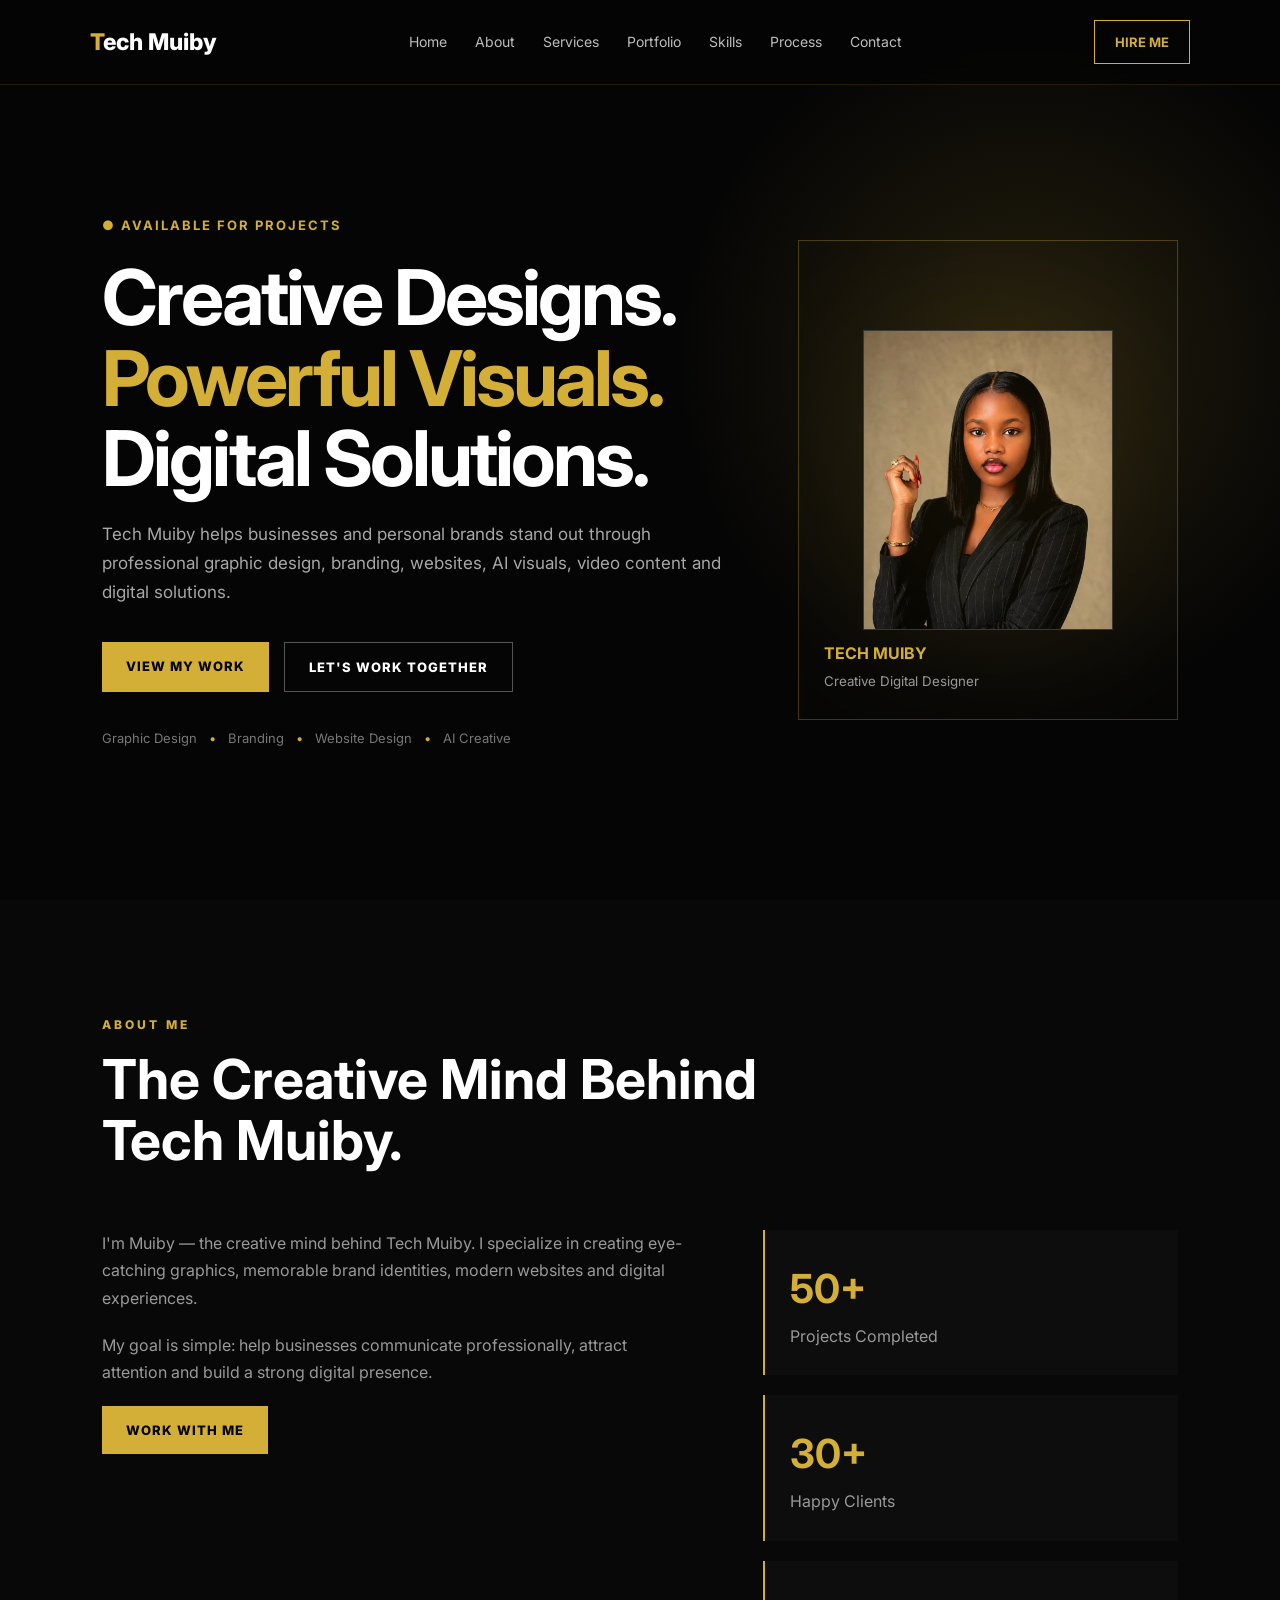
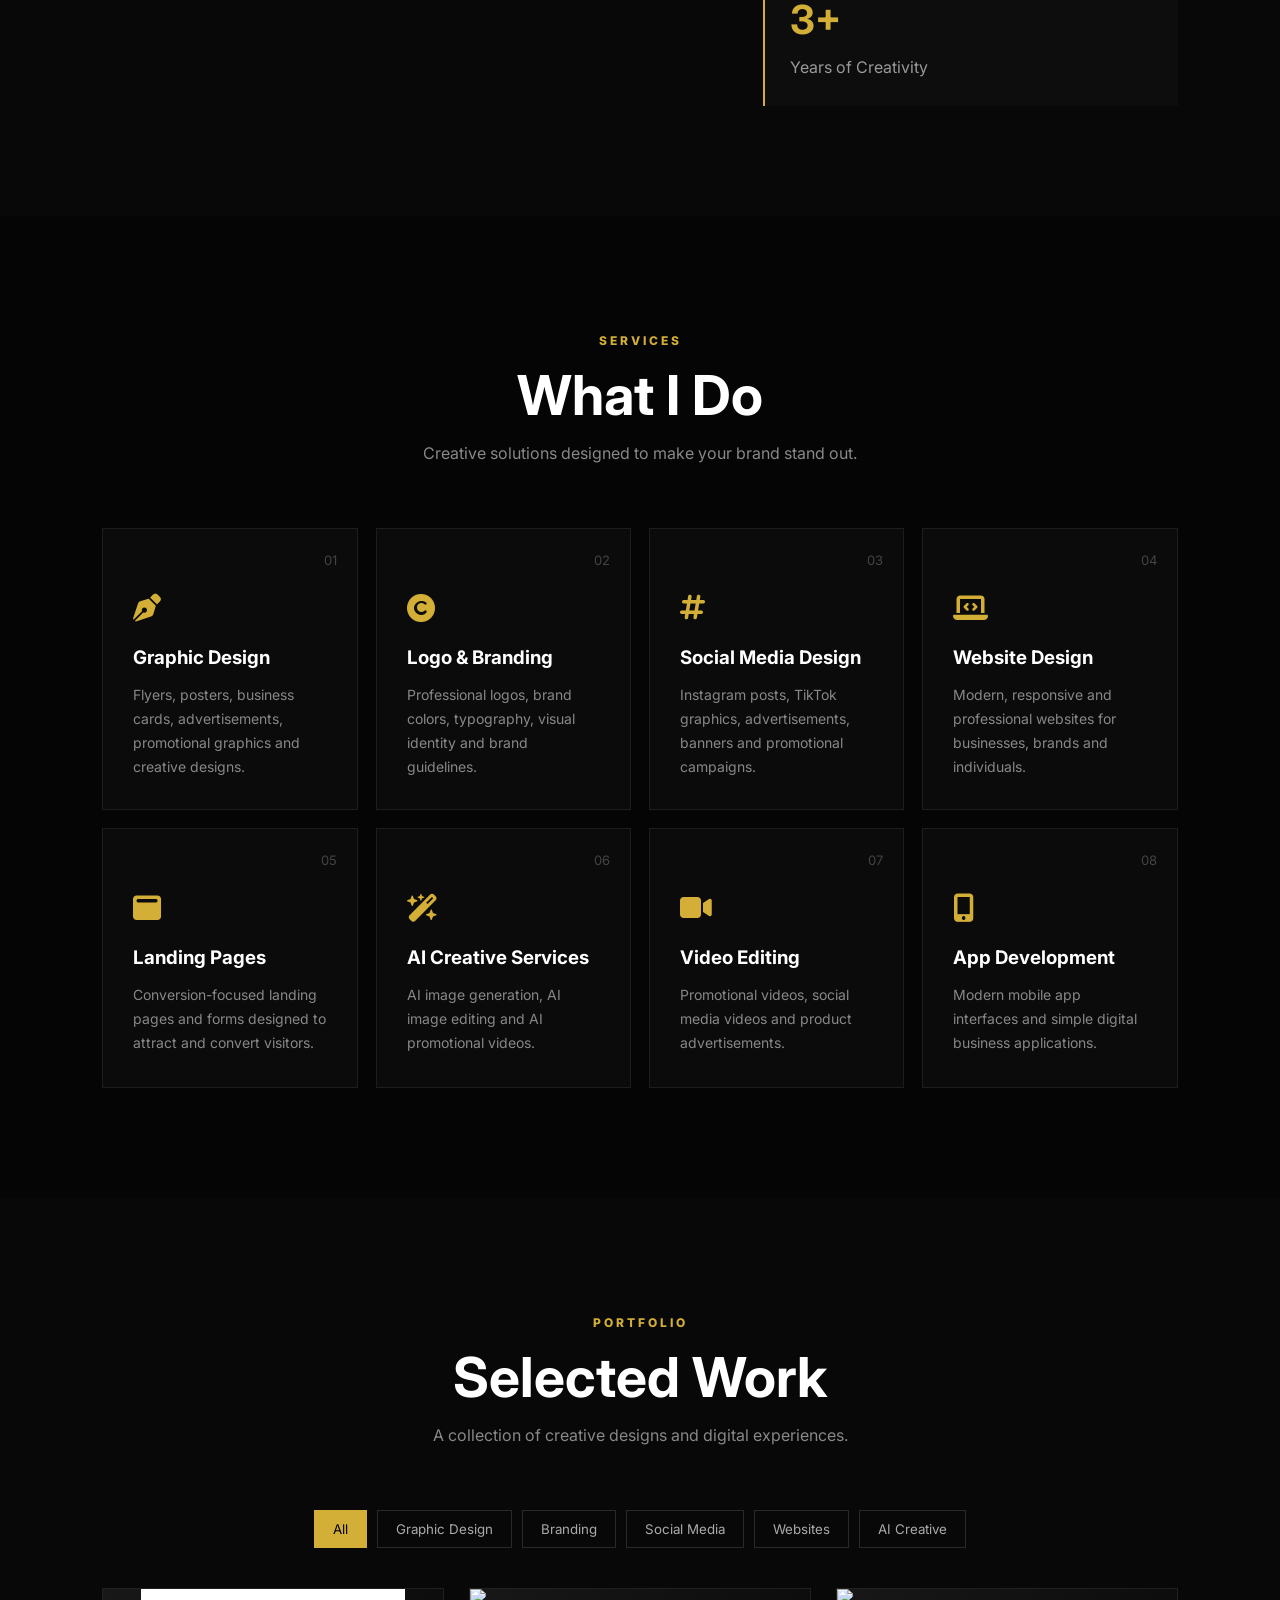
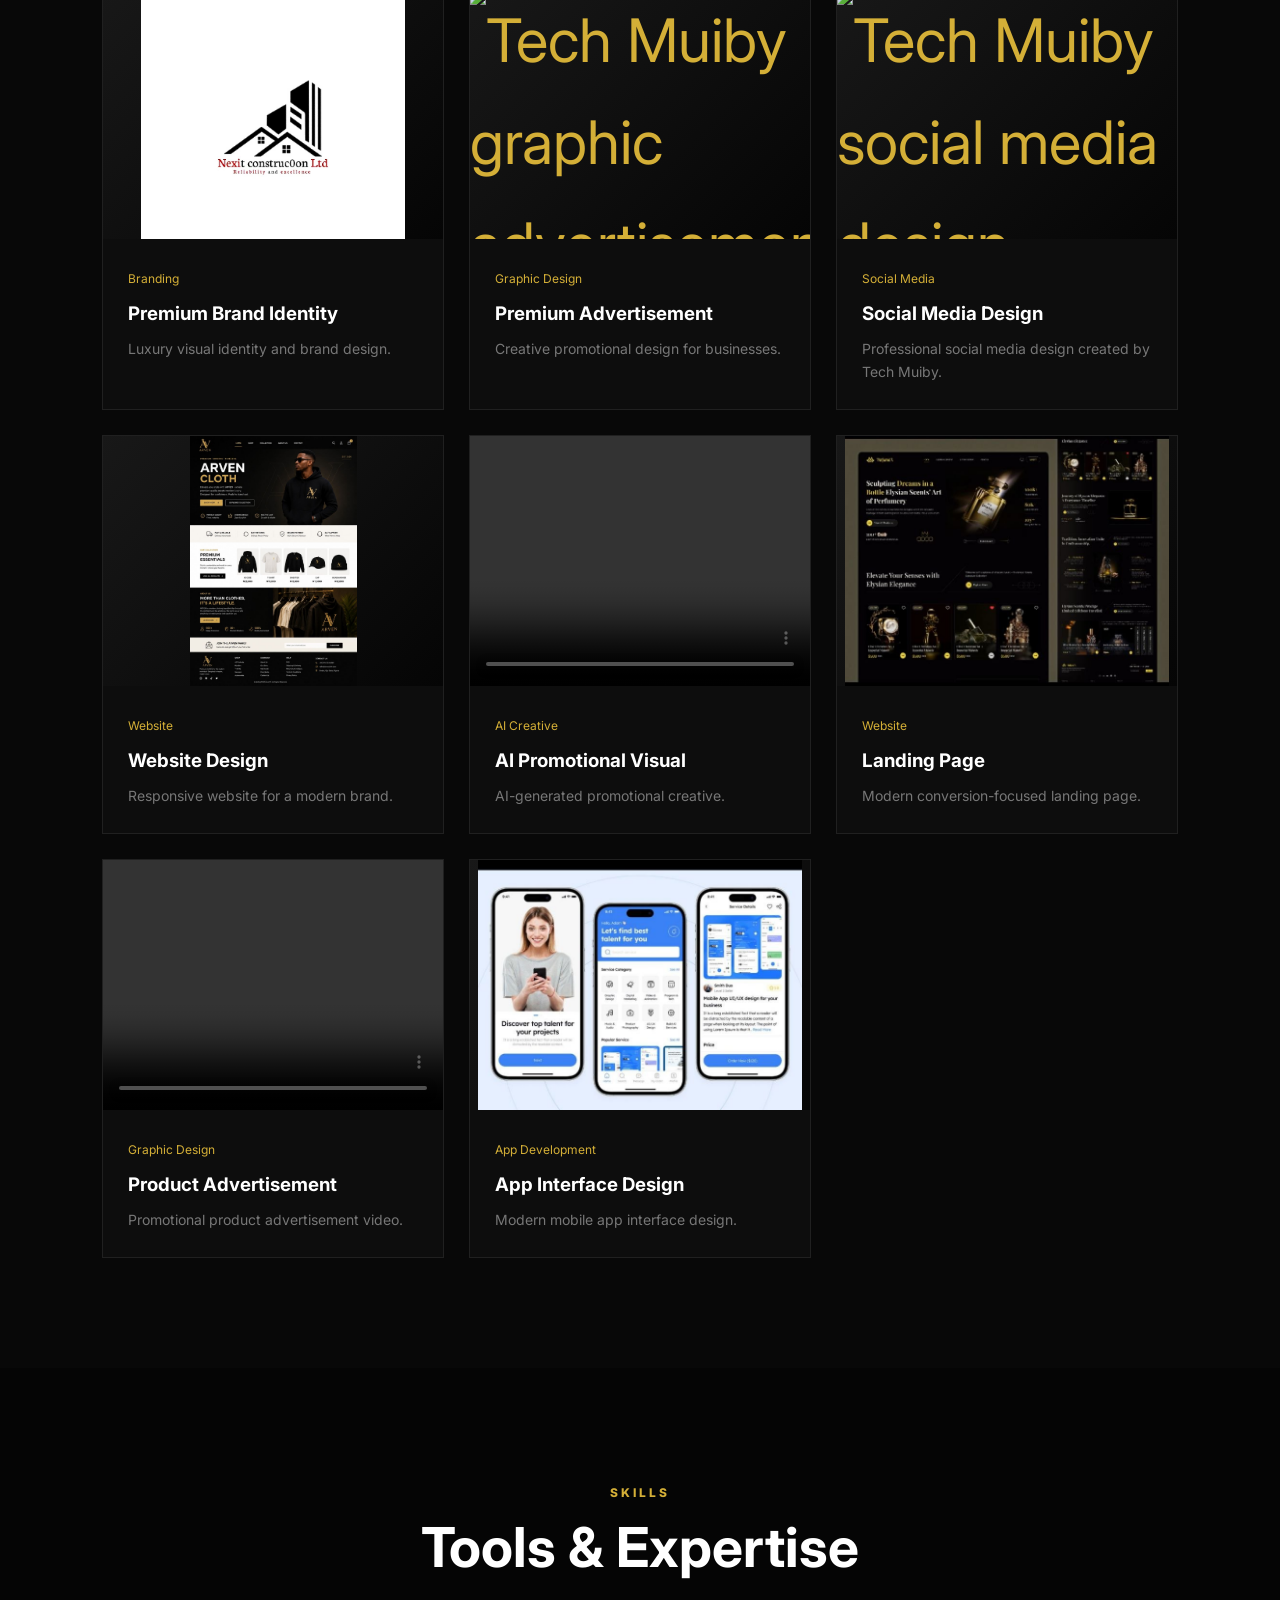
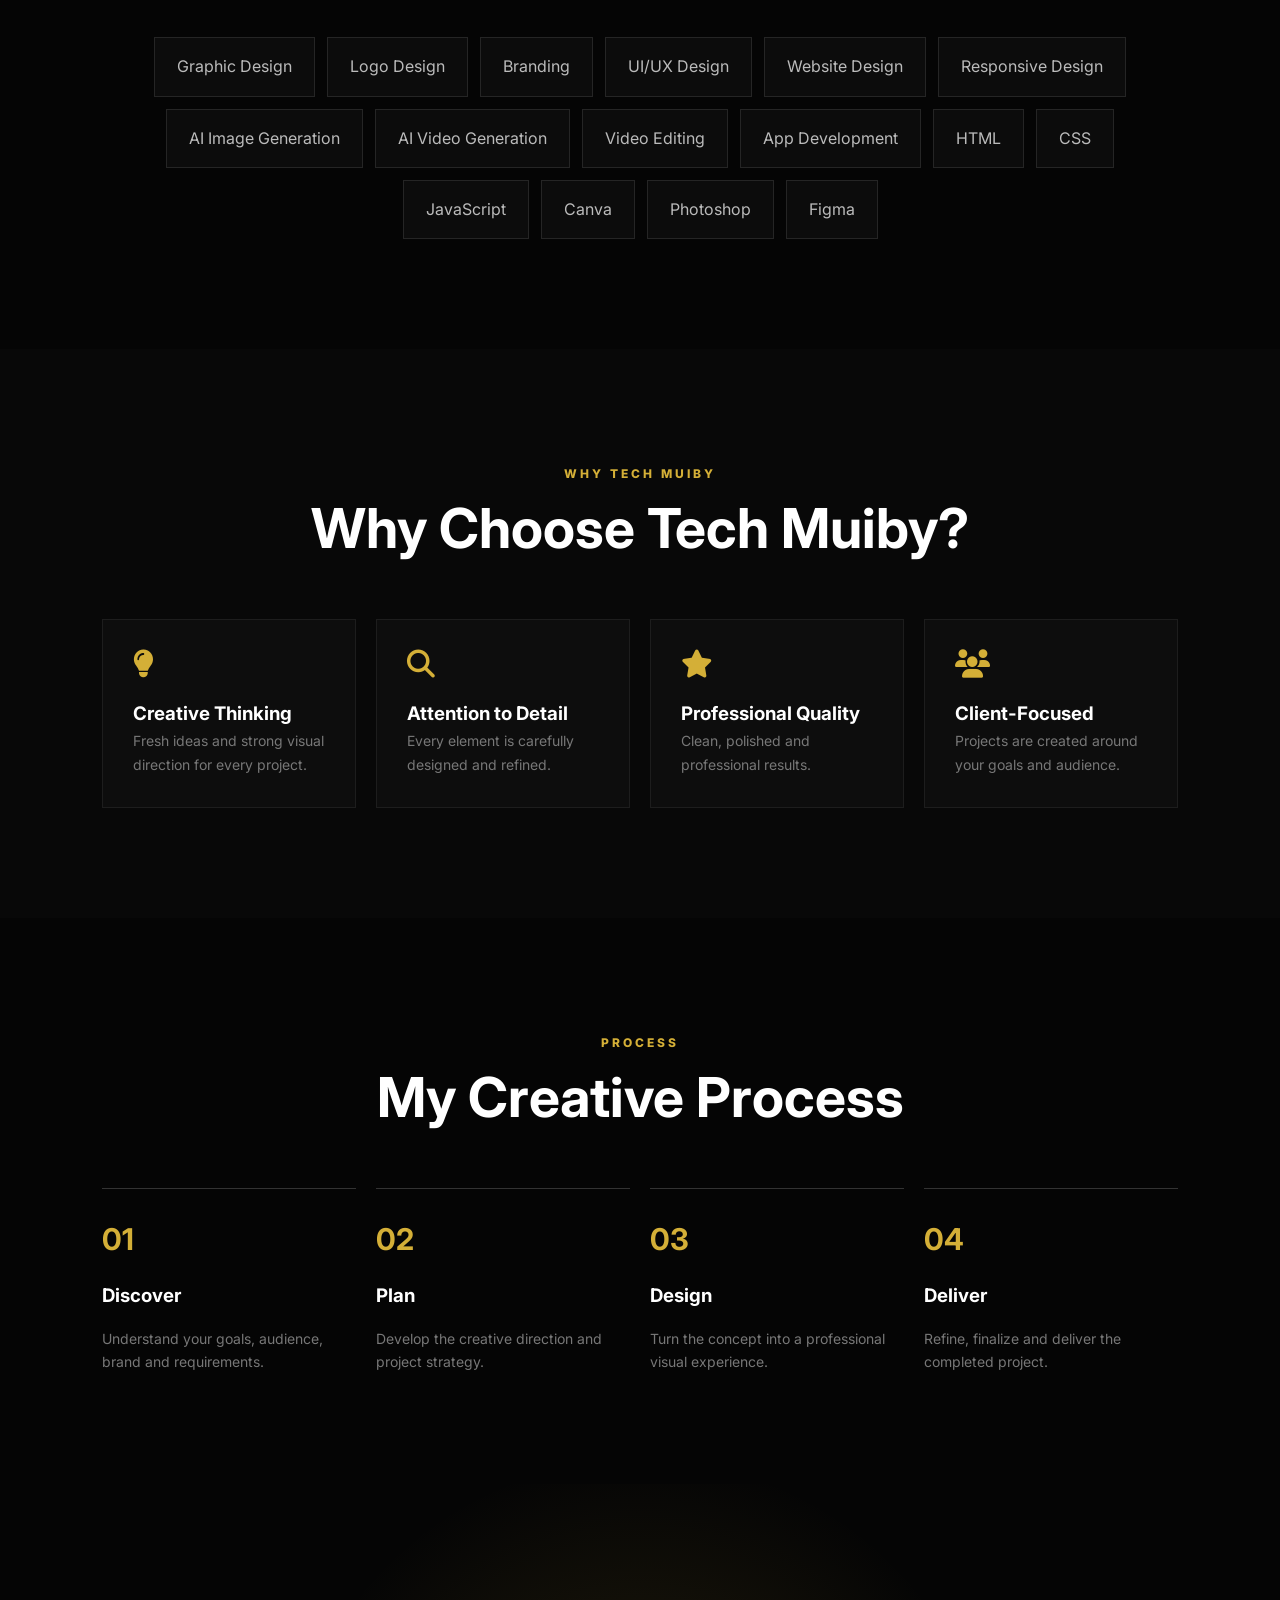
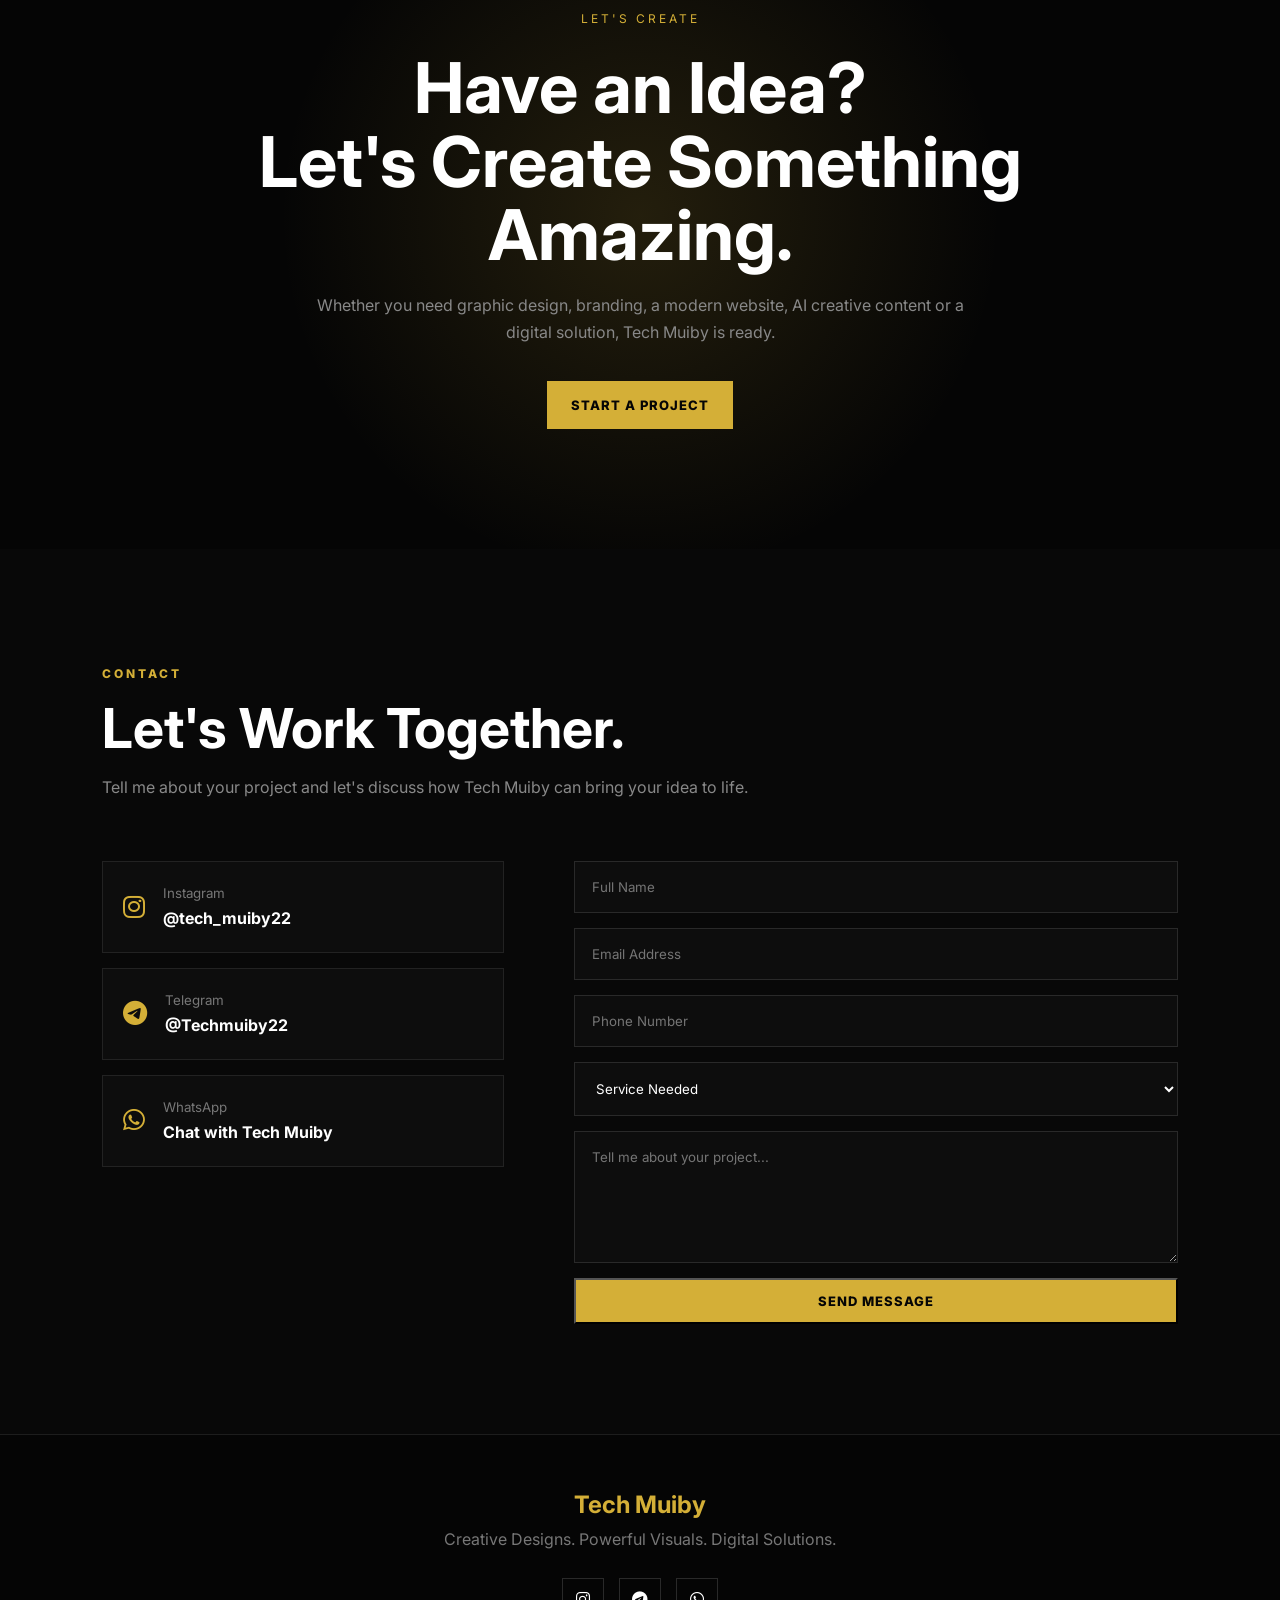
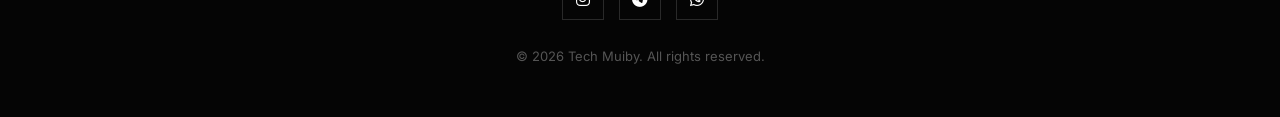
==== commit 2cc68e68: "Update index.html" ====
--- a/index.html
+++ b/index.html
@@ -315,7 +315,7 @@
 
         <div class="portfolio-item" data-category="graphic">
             <div class="project-image">
-                <img src="image/pic editing.jpg" alt="Tech Muiby graphic advertisement design" class="portfolio-image">
+                <img src="image/pic editing1.jpg" alt="Tech Muiby graphic advertisement design" class="portfolio-image">
             </div>
             <div class="project-info">
                 <span>Graphic Design</span>
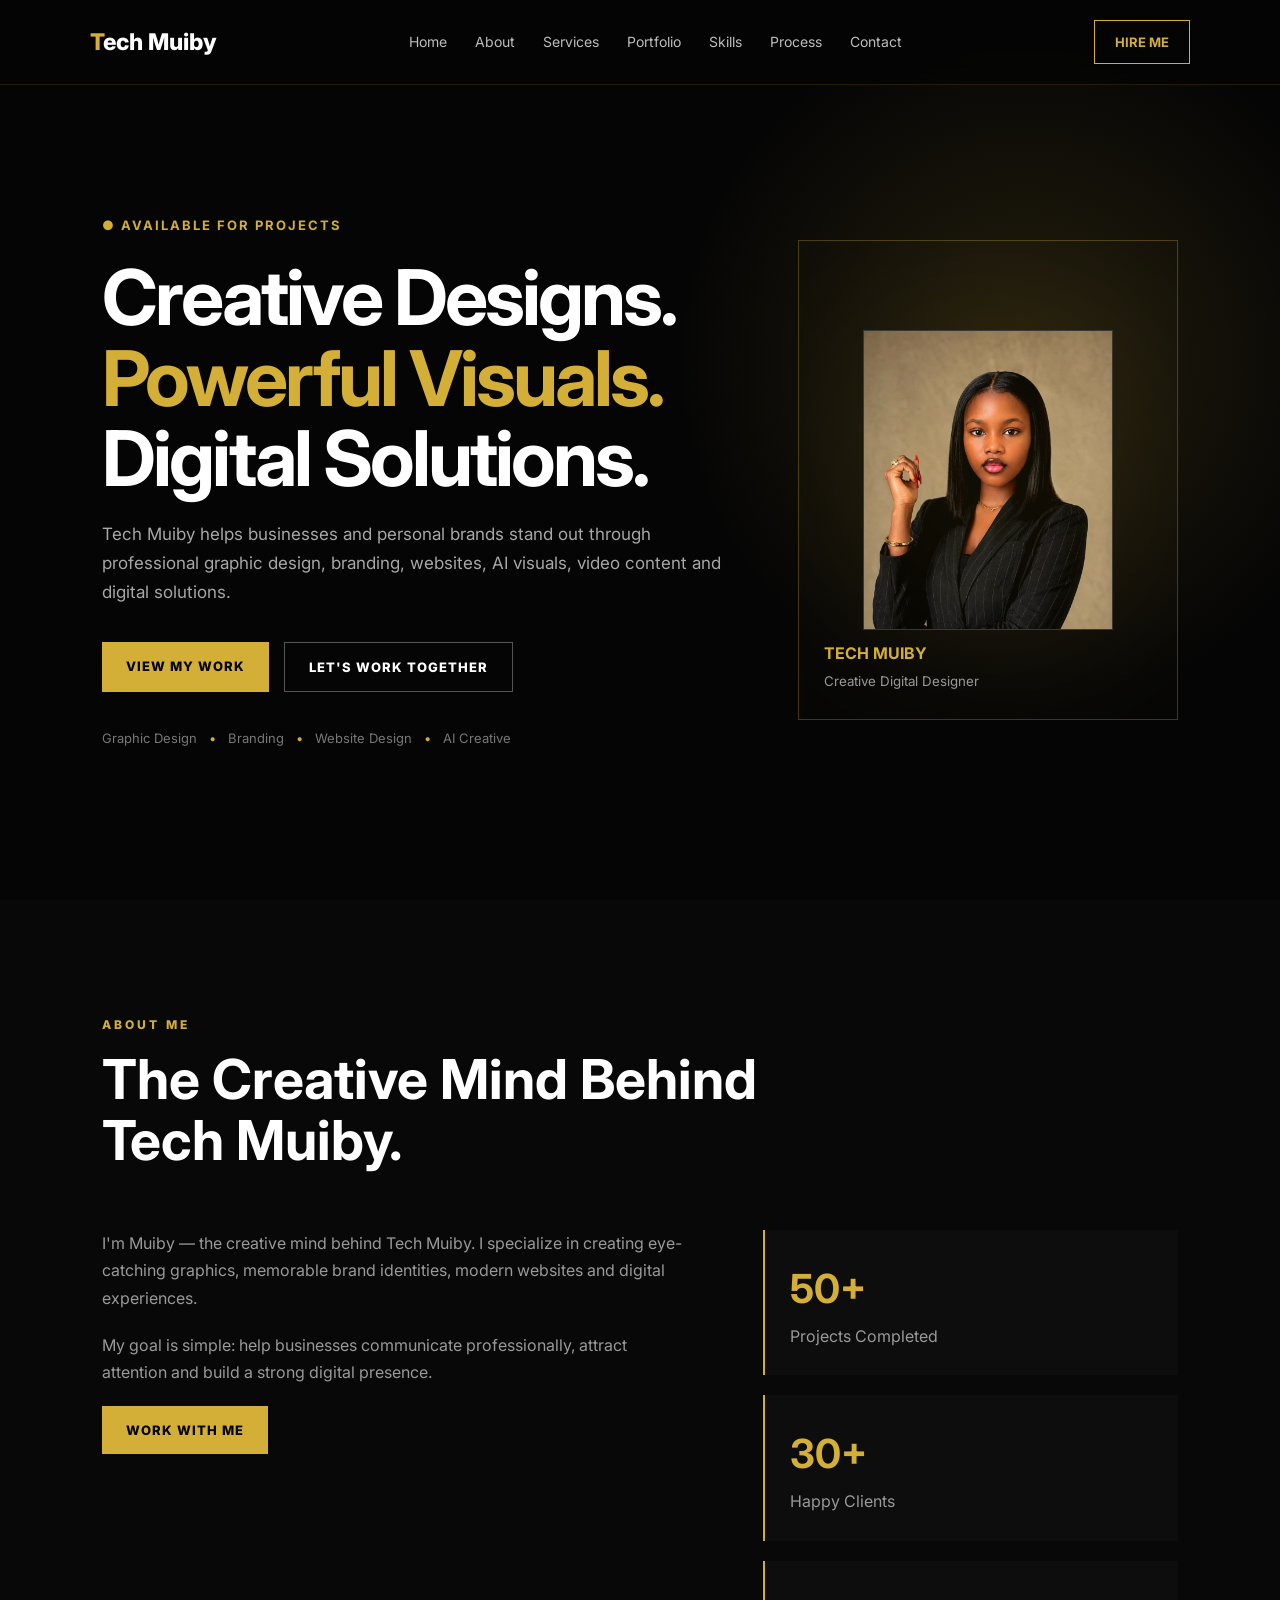
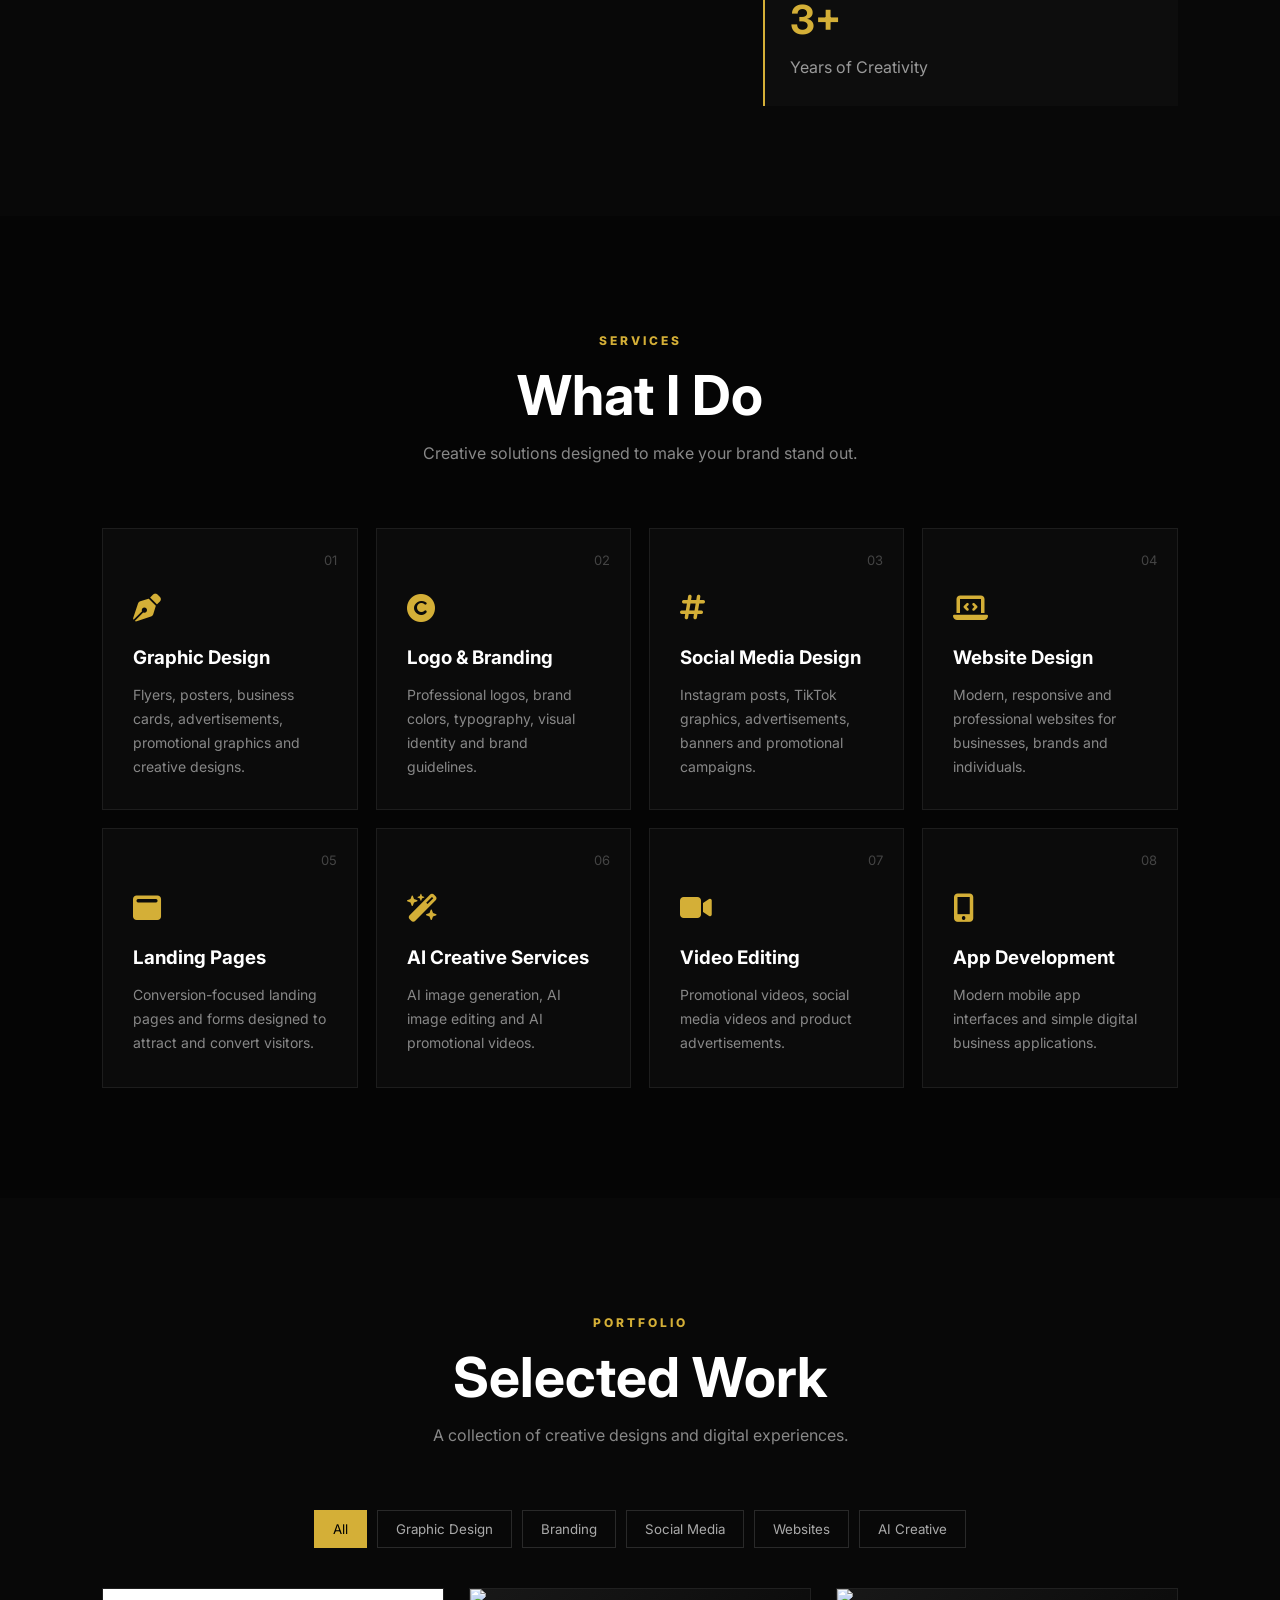
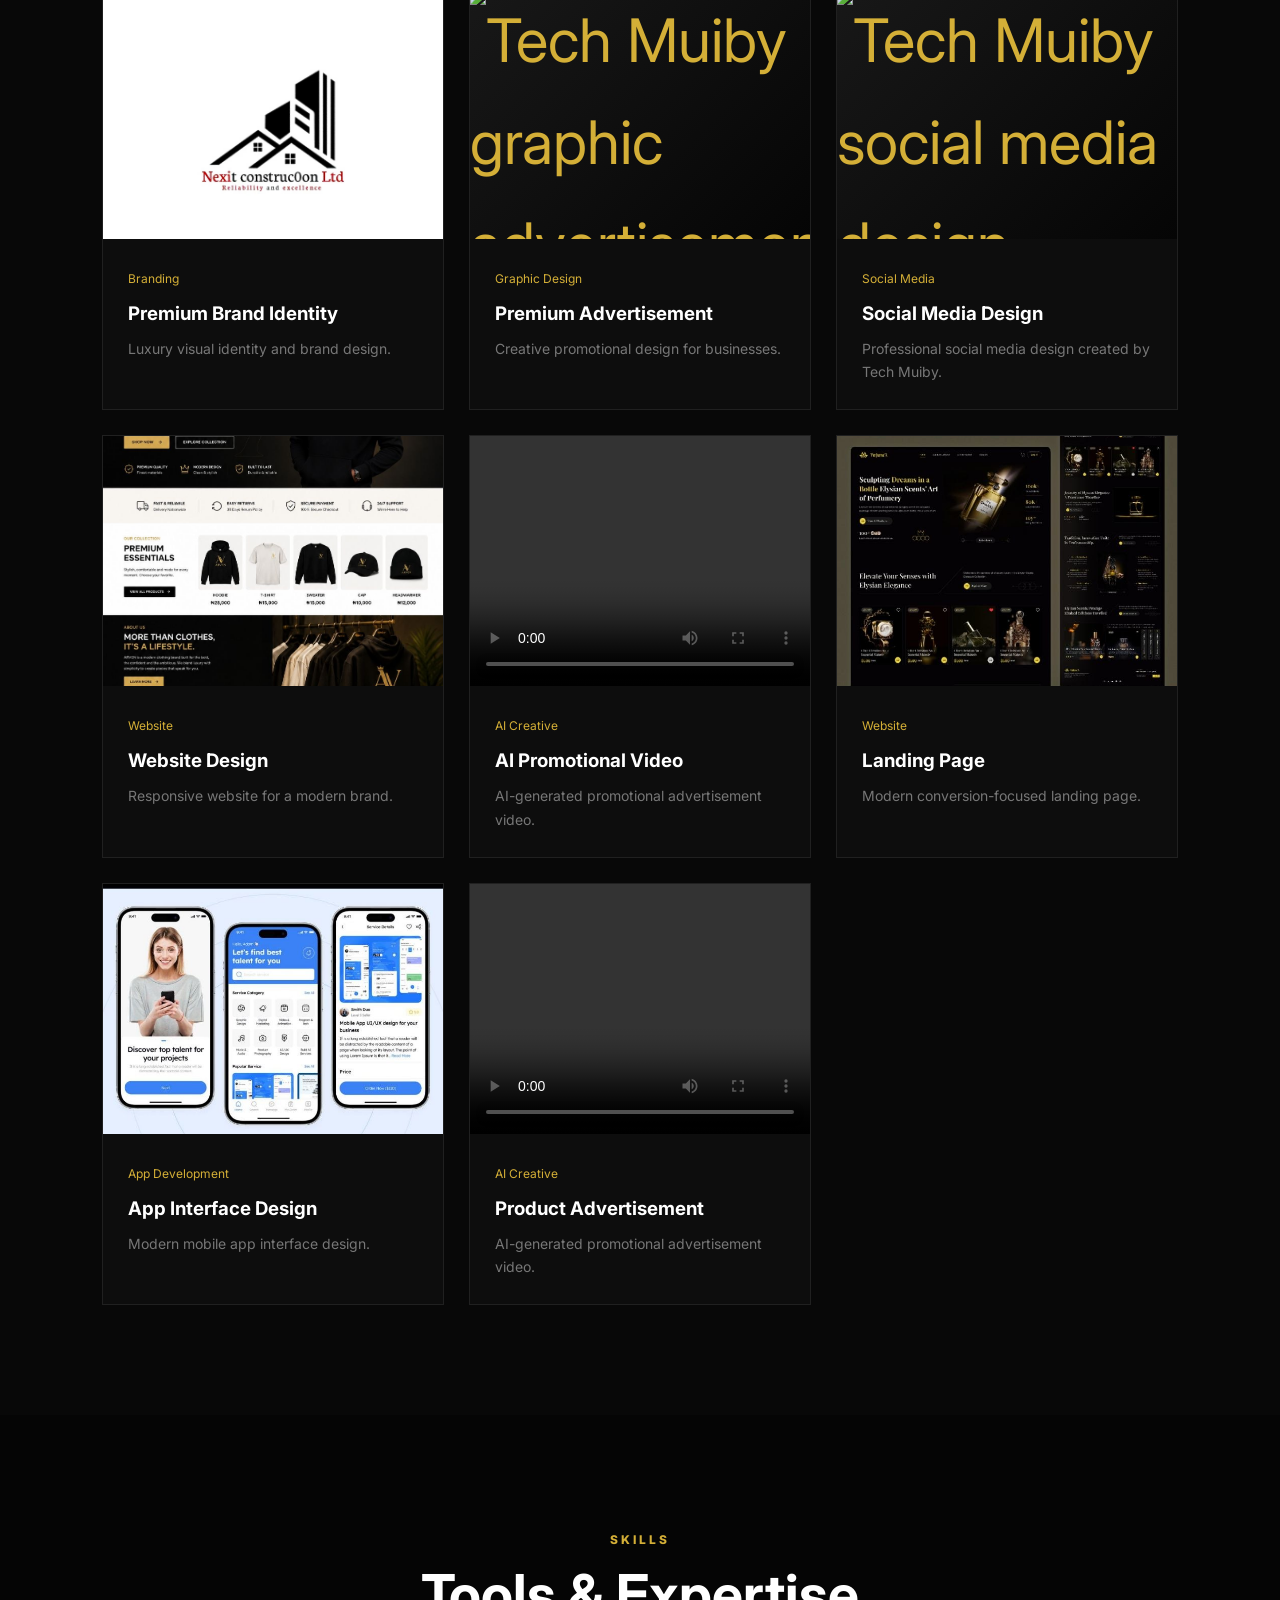
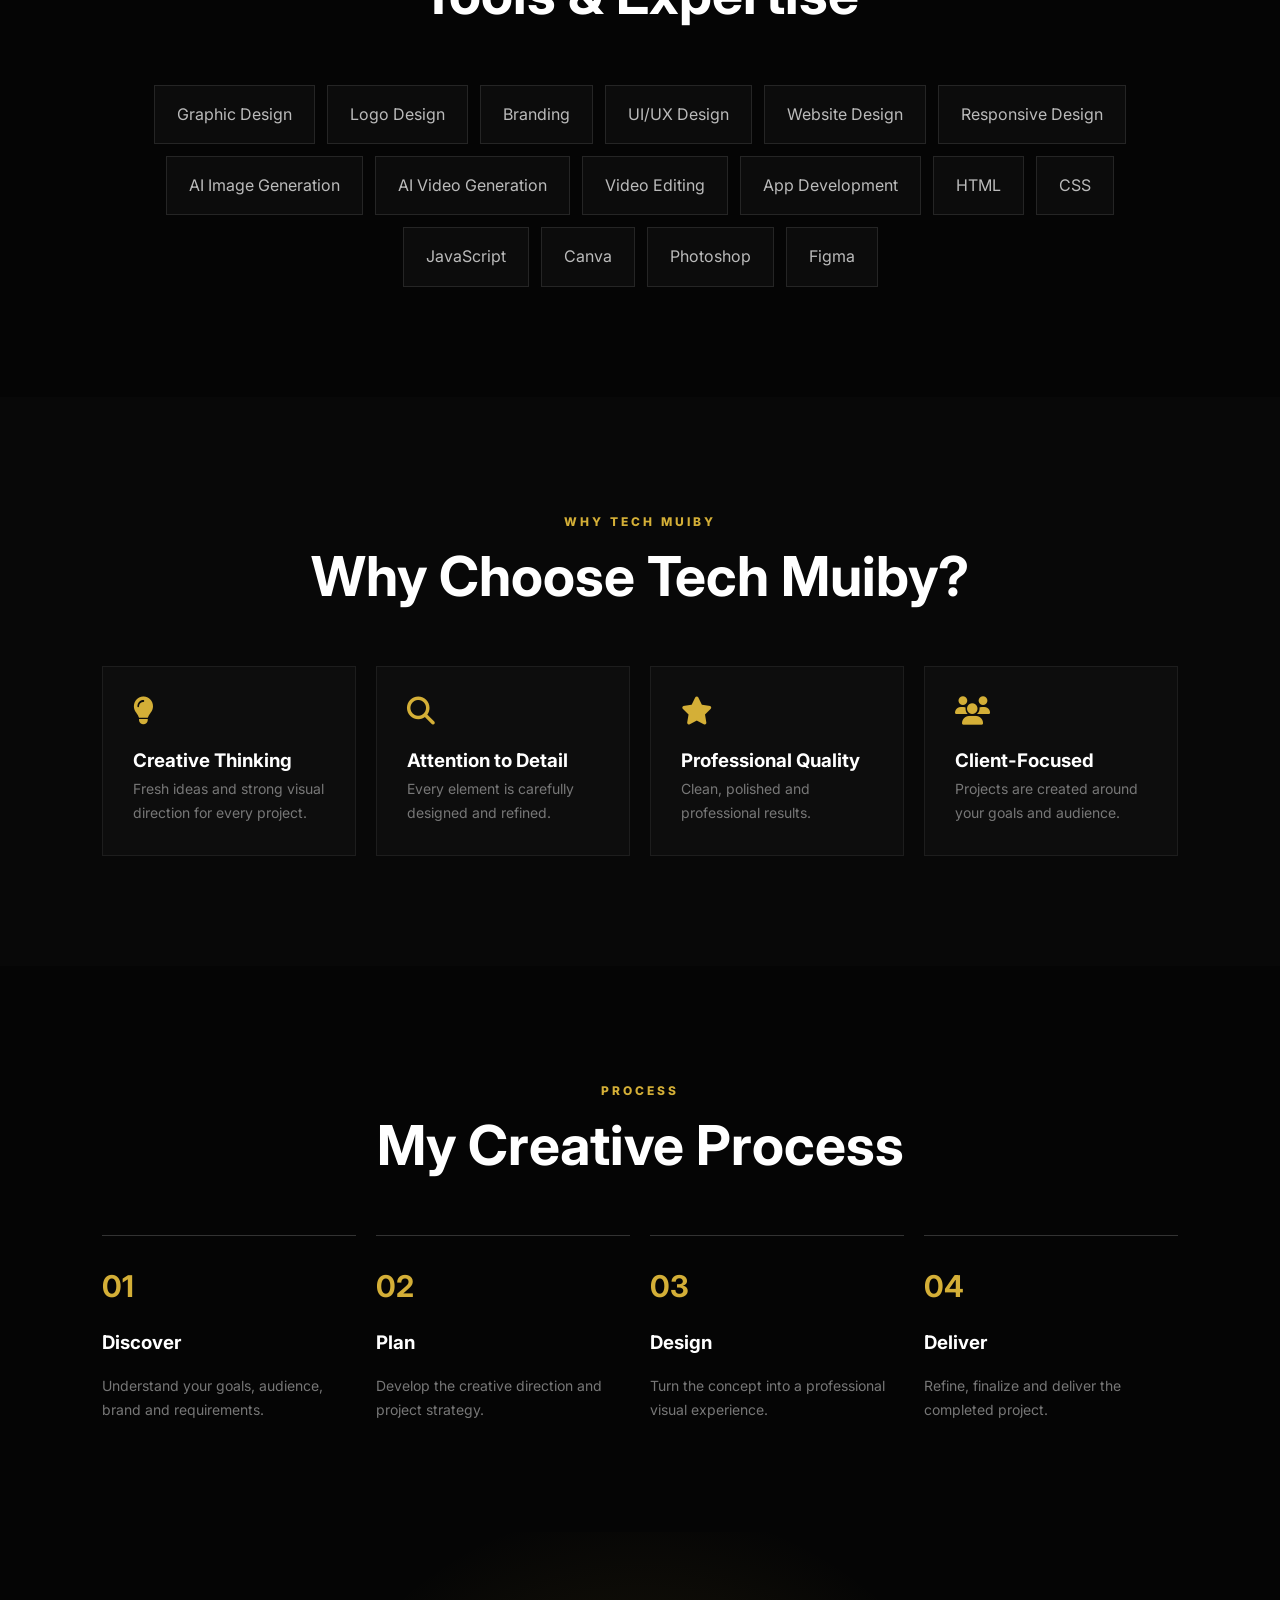
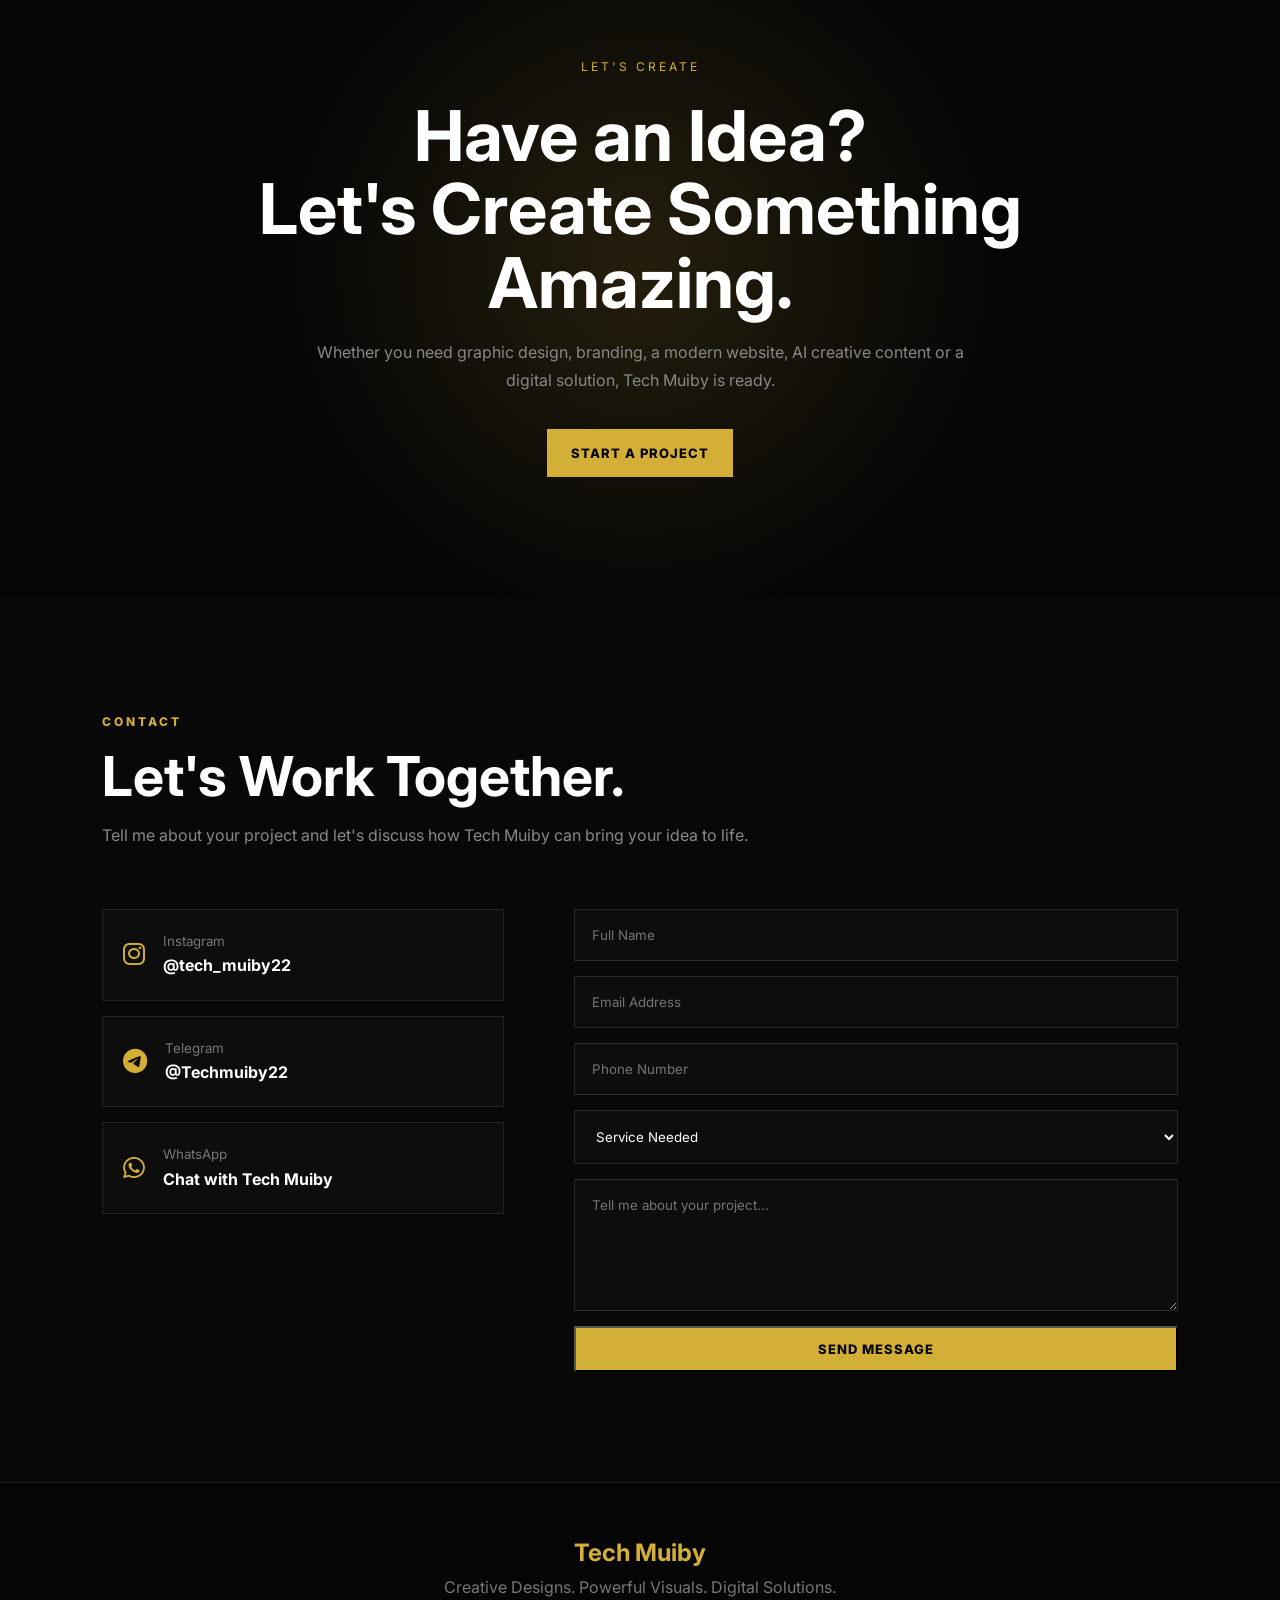
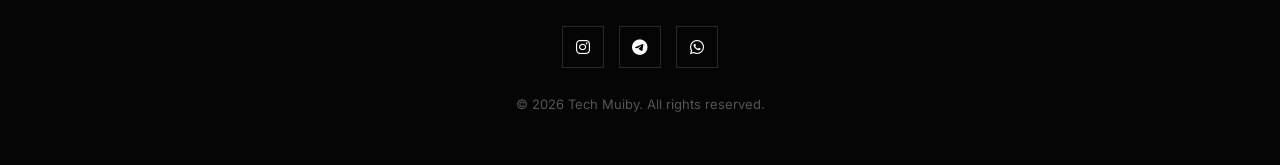
==== commit 2e223446: "Update index.html" ====
--- a/index.html
+++ b/index.html
@@ -1,4 +1,3 @@
-<!DOCTYPE html>
 <!DOCTYPE html>
 <html lang="en">
 <head>
@@ -10,7 +9,7 @@
     <meta name="description"
           content="Tech Muiby provides professional graphic design, branding, website design, AI creative services and digital solutions.">
 
-    <link rel="stylesheet" href="style.css">
+    <link rel="stylesheet" href="style.css?v=3">
 
     <!-- Google Font -->
     <link rel="preconnect" href="https://fonts.googleapis.com">
@@ -315,7 +314,7 @@
 
         <div class="portfolio-item" data-category="graphic">
             <div class="project-image">
-                <img src="image/pic editing1.jpg" alt="Tech Muiby graphic advertisement design" class="portfolio-image">
+                <img src="image/pic editing.jpg" alt="Tech Muiby graphic advertisement design" class="portfolio-image">
             </div>
             <div class="project-info">
                 <span>Graphic Design</span>
@@ -352,14 +351,14 @@
         <div class="portfolio-item" data-category="ai">
             <div class="project-image">
                 <video class="portfolio-video" controls preload="metadata">
-                    <source src="video/Ai promotional video-video.mp4" type="video/mp4">
+                    <source src="video/Ai product ads.mp4" type="video/mp4">
                     Your browser does not support the video tag.
                 </video>
             </div>
             <div class="project-info">
                 <span>AI Creative</span>
-                <h3>AI Promotional Visual</h3>
-                <p>AI-generated promotional creative.</p>
+                <h3>AI Promotional Video</h3>
+                <p>AI-generated promotional advertisement video.</p>
             </div>
         </div>
 
@@ -376,21 +375,6 @@
         </div>
 
 
-        <div class="portfolio-item" data-category="graphic">
-            <div class="project-image">
-                <video class="portfolio-video" controls preload="metadata">
-                    <source src="video/product asvertisement-video.mp4" type="video/mp4">
-                    Your browser does not support the video tag.
-                </video>
-            </div>
-            <div class="project-info">
-                <span>Graphic Design</span>
-                <h3>Product Advertisement</h3>
-                <p>Promotional product advertisement video.</p>
-            </div>
-        </div>
-
-
         <div class="portfolio-item" data-category="app">
             <div class="project-image">
                 <img src="image/App Developer.jpg" alt="Tech Muiby app development interface design" class="portfolio-image">
@@ -399,6 +383,21 @@
                 <span>App Development</span>
                 <h3>App Interface Design</h3>
                 <p>Modern mobile app interface design.</p>
+            </div>
+        </div>
+
+
+        <div class="portfolio-item" data-category="ai">
+            <div class="project-image">
+                <video class="portfolio-video" controls preload="metadata">
+                    <source src="video/product advertisement.mp4" type="video/mp4">
+                    Your browser does not support the video tag.
+                </video>
+            </div>
+            <div class="project-info">
+                <span>AI Creative</span>
+                <h3>Product Advertisement</h3>
+                <p>AI-generated promotional advertisement video.</p>
             </div>
         </div>
 
@@ -607,20 +606,23 @@
         </div>
 
 
-        <form id="contactForm">
+        <form id="contactForm" action="https://formspree.io/f/YOUR_FORM_ID" method="POST">
 
             <input type="text"
+                   name="full_name"
                    placeholder="Full Name"
                    required>
 
             <input type="email"
+                   name="email"
                    placeholder="Email Address"
                    required>
 
             <input type="tel"
+                   name="phone"
                    placeholder="Phone Number">
 
-            <select required>
+            <select name="service" required>
                 <option value="">Service Needed</option>
                 <option>Graphic Design</option>
                 <option>Logo & Branding</option>
@@ -632,6 +634,7 @@
             </select>
 
             <textarea
+                name="message"
                 placeholder="Tell me about your project..."
                 rows="6"
                 required></textarea>
@@ -695,7 +698,5 @@
 
 <script src="script.js"></script>
 
-
-
 </body>
 </html>
--- a/style.css
+++ b/style.css
@@ -806,6 +806,11 @@
         grid-template-columns: repeat(2, 1fr);
     }
 
+    .contact-grid {
+        grid-template-columns: 1fr;
+        gap: 40px;
+    }
+
 }
 
 
@@ -853,884 +858,11 @@
         height: 220px;
     }
 
-}* {
-    margin: 0;
-    padding: 0;
-    box-sizing: border-box;
-}
-
-html {
-    scroll-behavior: smooth;
-}
-
-body {
-    font-family: "Inter", sans-serif;
-    background: #050505;
-    color: #ffffff;
-    line-height: 1.7;
-}
-
-a {
-    color: inherit;
-    text-decoration: none;
-}
-
-button,
-input,
-textarea,
-select {
-    font-family: inherit;
-}
-
-
-/* ================= NAVBAR ================= */
-
-.navbar {
-    position: fixed;
-    top: 0;
-    left: 0;
-    width: 100%;
-    z-index: 1000;
-
-    display: flex;
-    align-items: center;
-    justify-content: space-between;
-
-    padding: 20px 7%;
-
-    background: rgba(5, 5, 5, 0.88);
-    backdrop-filter: blur(15px);
-
-    border-bottom: 1px solid rgba(255, 193, 7, 0.12);
-}
-
-.logo {
-    font-size: 23px;
-    font-weight: 800;
-}
-
-.logo span {
-    color: #d4af37;
-}
-
-nav {
-    display: flex;
-    gap: 28px;
-}
-
-nav a {
-    font-size: 14px;
-    color: #bdbdbd;
-    transition: 0.3s;
-}
-
-nav a:hover {
-    color: #d4af37;
-}
-
-.nav-btn {
-    padding: 10px 20px;
-    border: 1px solid #d4af37;
-    color: #d4af37;
-    font-size: 13px;
-    font-weight: 700;
-}
-
-.menu-btn {
-    display: none;
-    background: none;
-    border: none;
-    color: white;
-    font-size: 24px;
-}
-
-
-/* ================= HERO ================= */
-
-.hero {
-    min-height: 100vh;
-
-    display: flex;
-    align-items: center;
-    justify-content: space-between;
-
-    padding: 140px 8% 80px;
-
-    background:
-        radial-gradient(circle at 80% 40%,
-        rgba(212, 175, 55, 0.15),
-        transparent 30%);
-}
-
-.hero-content {
-    max-width: 700px;
-}
-
-.available {
-    color: #d4af37;
-    font-size: 13px;
-    font-weight: 700;
-    letter-spacing: 2px;
-}
-
-.hero h1 {
-    margin: 20px 0;
-
-    font-size: clamp(45px, 6vw, 78px);
-    line-height: 1.05;
-    letter-spacing: -3px;
-}
-
-.hero h1 span {
-    color: #d4af37;
-}
-
-.hero p {
-    max-width: 650px;
-    color: #a7a7a7;
-    font-size: 17px;
-}
-
-.hero-buttons {
-    display: flex;
-    gap: 15px;
-    margin: 35px 0;
-}
-
-.btn {
-    display: inline-block;
-
-    padding: 13px 24px;
-
-    font-size: 13px;
-    font-weight: 800;
-    letter-spacing: 1px;
-
-    transition: 0.3s;
-}
-
-.primary {
-    background: #d4af37;
-    color: #050505;
-}
-
-.primary:hover {
-    transform: translateY(-3px);
-    box-shadow: 0 10px 30px rgba(212, 175, 55, 0.25);
-}
-
-.secondary {
-    border: 1px solid #555;
-}
-
-.secondary:hover {
-    border-color: #d4af37;
-    color: #d4af37;
-}
-
-.hero-tags {
-    color: #777;
-    font-size: 13px;
-}
-
-.hero-tags span {
-    color: #d4af37;
-    margin: 0 8px;
-}
-
-
-/* ================= HERO CARD ================= */
-
-.hero-card {
-    position: relative;
-
-    width: 380px;
-    height: 480px;
-
-    border: 1px solid rgba(212, 175, 55, 0.3);
-
-    display: flex;
-    align-items: center;
-    justify-content: center;
-
-    overflow: hidden;
-}
-
-.profile-glow {
-    position: absolute;
-
-    width: 280px;
-    height: 280px;
-
-    border-radius: 50%;
-
-    background: #d4af37;
-
-    filter: blur(120px);
-
-    opacity: 0.15;
-}
-
-.profile-placeholder {
-    width: 250px;
-    height: 300px;
-
-    display: flex;
-    align-items: center;
-    justify-content: center;
-
-    background: linear-gradient(
-        145deg,
-        #191919,
-        #080808
-    );
-
-    border: 1px solid #333;
-
-    font-size: 80px;
-    color: #d4af37;
-}
-
-.profile-label {
-    position: absolute;
-    bottom: 25px;
-    left: 25px;
-}
-
-.profile-label strong {
-    display: block;
-    color: #d4af37;
-}
-
-.profile-label small {
-    color: #999;
-}
-
-
-/* ================= SECTIONS ================= */
-
-.section {
-    padding: 110px 8%;
-}
-
-.section-title {
-    max-width: 700px;
-    margin-bottom: 60px;
-}
-
-.section-title span {
-    color: #d4af37;
-    font-size: 12px;
-    font-weight: 800;
-    letter-spacing: 3px;
-}
-
-.section-title h2 {
-    font-size: clamp(35px, 5vw, 55px);
-    line-height: 1.1;
-    margin-top: 12px;
-}
-
-.section-title p {
-    color: #888;
-    margin-top: 15px;
-}
-
-.center {
-    text-align: center;
-    margin-left: auto;
-    margin-right: auto;
-}
-
-
-/* ================= ABOUT ================= */
-
-.about {
-    background: #080808;
-}
-
-.about-grid {
-    display: grid;
-    grid-template-columns: 1.4fr 1fr;
-    gap: 80px;
-}
-
-.about-grid p {
-    color: #999;
-    margin-bottom: 20px;
-}
-
-.stats {
-    display: grid;
-    gap: 20px;
-}
-
-.stat {
-    padding: 25px;
-    border-left: 2px solid #d4af37;
-    background: #0d0d0d;
-}
-
-.stat h3 {
-    color: #d4af37;
-    font-size: 40px;
-}
-
-.stat p {
-    margin: 0;
-}
-
-
-/* ================= SERVICES ================= */
-
-.service-grid {
-    display: grid;
-    grid-template-columns: repeat(4, 1fr);
-    gap: 18px;
-}
-
-.service-card {
-    position: relative;
-
-    padding: 30px;
-
-    min-height: 260px;
-
-    background: #0b0b0b;
-    border: 1px solid #1d1d1d;
-
-    transition: 0.3s;
-}
-
-.service-card:hover {
-    transform: translateY(-8px);
-    border-color: #d4af37;
-}
-
-.service-card > span {
-    position: absolute;
-    top: 20px;
-    right: 20px;
-
-    color: #444;
-    font-size: 13px;
-}
-
-.service-card i {
-    color: #d4af37;
-    font-size: 28px;
-    margin: 35px 0 20px;
-}
-
-.service-card h3 {
-    margin-bottom: 10px;
-}
-
-.service-card p {
-    color: #888;
-    font-size: 14px;
-}
-
-
-/* ================= PORTFOLIO ================= */
-
-.portfolio {
-    background: #080808;
-}
-
-.filters {
-    display: flex;
-    justify-content: center;
-    flex-wrap: wrap;
-    gap: 10px;
-
-    margin-bottom: 40px;
-}
-
-.filter {
-    padding: 10px 18px;
-
-    color: #aaa;
-    background: transparent;
-
-    border: 1px solid #292929;
-
-    cursor: pointer;
-}
-
-.filter.active,
-.filter:hover {
-    background: #d4af37;
-    color: #000;
-    border-color: #d4af37;
-}
-
-.portfolio-grid {
-    display: grid;
-    grid-template-columns: repeat(3, 1fr);
-    gap: 25px
-    width: 100%;
-}
-
-.portfolio-item {
-    background: #0d0d0d;
-    border: 1px solid #202020;
-    overflow: hidden;
-    transition: 0.3s;
-}
-
-.portfolio-item:hover {
-    transform: translateY(-5px);
-    border-color: #d4af37;
-}
-
-.project-image {
-    width: 100%;
-    height: 250px;
-    overflow: hidden;
-    display: flex;
-    align-items: center;
-    justify-content: center;
-    
-    
-.project-image img {
-    width: 100%;
-    height: 100%;
-    object-fit: contain;
-    object-position: center;
-    display: block;
-}
-
-    display: flex;
-    align-items: center;
-    justify-content: center;
-
-    background:
-        linear-gradient(
-            135deg,
-            #181818,
-            #050505
-        );
-
-    font-size: 60px;
-    color: #d4af37;
-}
-
-.project-info {
-    padding: 25px;
-}
-
-.project-info span {
-    color: #d4af37;
-    font-size: 12px;
-}
-
-.project-info h3 {
-    margin: 7px 0;
-}
-
-.project-info p {
-    color: #777;
-    font-size: 14px;
-}
-
-
-/* ================= SKILLS ================= */
-
-.skills-grid {
-    display: flex;
-    flex-wrap: wrap;
-    justify-content: center;
-    gap: 12px;
-}
-
-.skills-grid div {
-    padding: 15px 22px;
-
-    background: #0c0c0c;
-    border: 1px solid #252525;
-
-    color: #bbb;
-
-    transition: 0.3s;
-}
-
-.skills-grid div:hover {
-    border-color: #d4af37;
-    color: #d4af37;
-}
-
-
-/* ================= WHY ================= */
-
-.why {
-    background: #080808;
-}
-
-.why-grid {
-    display: grid;
-    grid-template-columns: repeat(4, 1fr);
-    gap: 20px;
-}
-
-.why-grid > div {
-    padding: 30px;
-    background: #0d0d0d;
-    border: 1px solid #1d1d1d;
-}
-
-.why-grid i {
-    color: #d4af37;
-    font-size: 28px;
-    margin-bottom: 20px;
-}
-
-.why-grid p {
-    color: #777;
-    font-size: 14px;
-}
-
-
-/* ================= PROCESS ================= */
-
-.process-grid {
-    display: grid;
-    grid-template-columns: repeat(4, 1fr);
-    gap: 20px;
-}
-
-.process-grid > div {
-    border-top: 1px solid #333;
-    padding-top: 25px;
-}
-
-.process-grid strong {
-    color: #d4af37;
-    font-size: 30px;
-}
-
-.process-grid h3 {
-    margin: 15px 0;
-}
-
-.process-grid p {
-    color: #777;
-    font-size: 14px;
-}
-
-
-/* ================= CTA ================= */
-
-.cta {
-    padding: 120px 8%;
-    text-align: center;
-
-    background:
-        radial-gradient(
-            circle,
-            rgba(212, 175, 55, 0.15),
-            transparent 50%
-        );
-}
-
-.cta > span {
-    color: #d4af37;
-    font-size: 12px;
-    letter-spacing: 3px;
-}
-
-.cta h2 {
-    font-size: clamp(40px, 6vw, 70px);
-    line-height: 1.05;
-    margin: 20px 0;
-}
-
-.cta p {
-    max-width: 650px;
-    margin: 0 auto 35px;
-    color: #888;
-}
-
-
-/* ================= CONTACT ================= */
-
-.contact {
-    background: #080808;
-}
-
-.contact-grid {
-    display: grid;
-    grid-template-columns: 0.8fr 1.2fr;
-    gap: 70px;
-}
-
-.contact-info {
-    display: flex;
-    flex-direction: column;
-    gap: 15px;
-}
-
-.contact-link {
-    display: flex;
-    align-items: center;
-    gap: 18px;
-
-    padding: 20px;
-
-    background: #0d0d0d;
-    border: 1px solid #222;
-
-    transition: 0.3s;
-}
-
-.contact-link:hover {
-    border-color: #d4af37;
-}
-
-.contact-link i {
-    font-size: 25px;
-    color: #d4af37;
-}
-
-.contact-link small {
-    display: block;
-    color: #777;
-}
-
-.contact-link strong {
-    display: block;
-}
-
-form {
-    display: grid;
-    gap: 15px;
-}
-
-input,
-textarea,
-select {
-    width: 100%;
-
-    padding: 17px;
-
-    color: white;
-    background: #0d0d0d;
-
-    border: 1px solid #292929;
-    outline: none;
-}
-
-input:focus,
-textarea:focus,
-select:focus {
-    border-color: #d4af37;
-}
-
-textarea {
-    resize: vertical;
-}
-
-
-/* ================= FOOTER ================= */
-
-footer {
-    padding: 50px 8%;
-
-    text-align: center;
-
-    border-top: 1px solid #1d1d1d;
-}
-
-.footer-brand h2 {
-    color: #d4af37;
-}
-
-.footer-brand p {
-    color: #777;
-}
-
-.socials {
-    display: flex;
-    justify-content: center;
-    gap: 15px;
-
-    margin: 25px 0;
-}
-
-.socials a {
-    width: 42px;
-    height: 42px;
-
-    display: flex;
-    align-items: center;
-    justify-content: center;
-
-    border: 1px solid #292929;
-
-    transition: 0.3s;
-}
-
-.socials a:hover {
-    color: #d4af37;
-    border-color: #d4af37;
-}
-
-.copyright {
-    color: #555;
-    font-size: 13px;
-}
-
-
-/* ================= MOBILE ================= */
-
-@media (max-width: 1000px) {
-
-    nav {
-        position: absolute;
-        top: 75px;
-        left: 0;
-
-        width: 100%;
-
-        display: none;
-        flex-direction: column;
-
-        padding: 25px;
-
-        background: #080808;
-    }
-
-    nav.active {
-        display: flex;
-    }
-
-    .nav-btn {
-        display: none;
-    }
-
-    .menu-btn {
-        display: block;
-    }
-
-    .hero {
-        flex-direction: column;
-        gap: 60px;
-        text-align: center;
-    }
-
-    .hero-buttons {
-        justify-content: center;
-        flex-wrap: wrap;
-    }
-
-    .hero-card {
-        width: 300px;
-        height: 380px;
-    }
-
-    .service-grid {
-        grid-template-columns: repeat(2, 1fr);
-    }
-
-    .portfolio-grid {
-        grid-template-columns: repeat(2, 1fr);
-    }
-
-    .why-grid,
-    .process-grid {
-        grid-template-columns: repeat(2, 1fr);
-    }
-
-}
-
-
-@media (max-width: 650px) {
-
-    .navbar {
-        padding: 18px 5%;
-    }
-
-    .section {
-        padding: 80px 5%;
-    }
-
-    .hero {
-        padding: 130px 5% 70px;
-    }
-
-    .hero h1 {
-        font-size: 43px;
-        letter-spacing: -2px;
-    }
-
-    .hero p {
-        font-size: 15px;
-    }
-
-    .about-grid,
-    .contact-grid {
-        grid-template-columns: 1fr;
-    }
-
-    .service-grid,
-    .portfolio-grid,
-    .why-grid,
-    .process-grid {
-        grid-template-columns: 1fr;
-    }
-
-    .hero-card {
-        width: 270px;
-        height: 350px;
-    }
-
-    .project-image {
-        height: 220px;
-    }
-
-}/* FIX PORTFOLIO GRID */
-.portfolio-grid {
-    display: grid !important;
-    grid-template-columns: repeat(3, 1fr)!important;
-
-    @media (max-width: 1000px) {
-
-    .portfolio-grid {
-        grid-template-columns: repeat(3, 1fr);
-    }
-
-    .why-grid,
-    .process-grid {
-        grid-template-columns: 1fr;
-    }
-
-    .hero-card {
-        width: 270px;
-        height: 350px;
-    }
-
-    .project-image {
-        height: 220px;
-    }
-}
-    gap: 25px !important;
-    width: 100% !important;
-}
-
-.portfolio-item {
-    width: 100% !important;
-    min-width: 0 !important;
-}
-
-.project-image {
-    width: 100% !important;
-    height: 250px !important;
-    overflow: hidden !important;
-}
-
-.project-image img {
-    width: 100% !important;
-    height: 100% !important;
-    object-fit: contain !important;
-    display: block !important;
-}+    input,
+    textarea,
+    select {
+        padding: 14px;
+        font-size: 16px;
+    }
+
+}
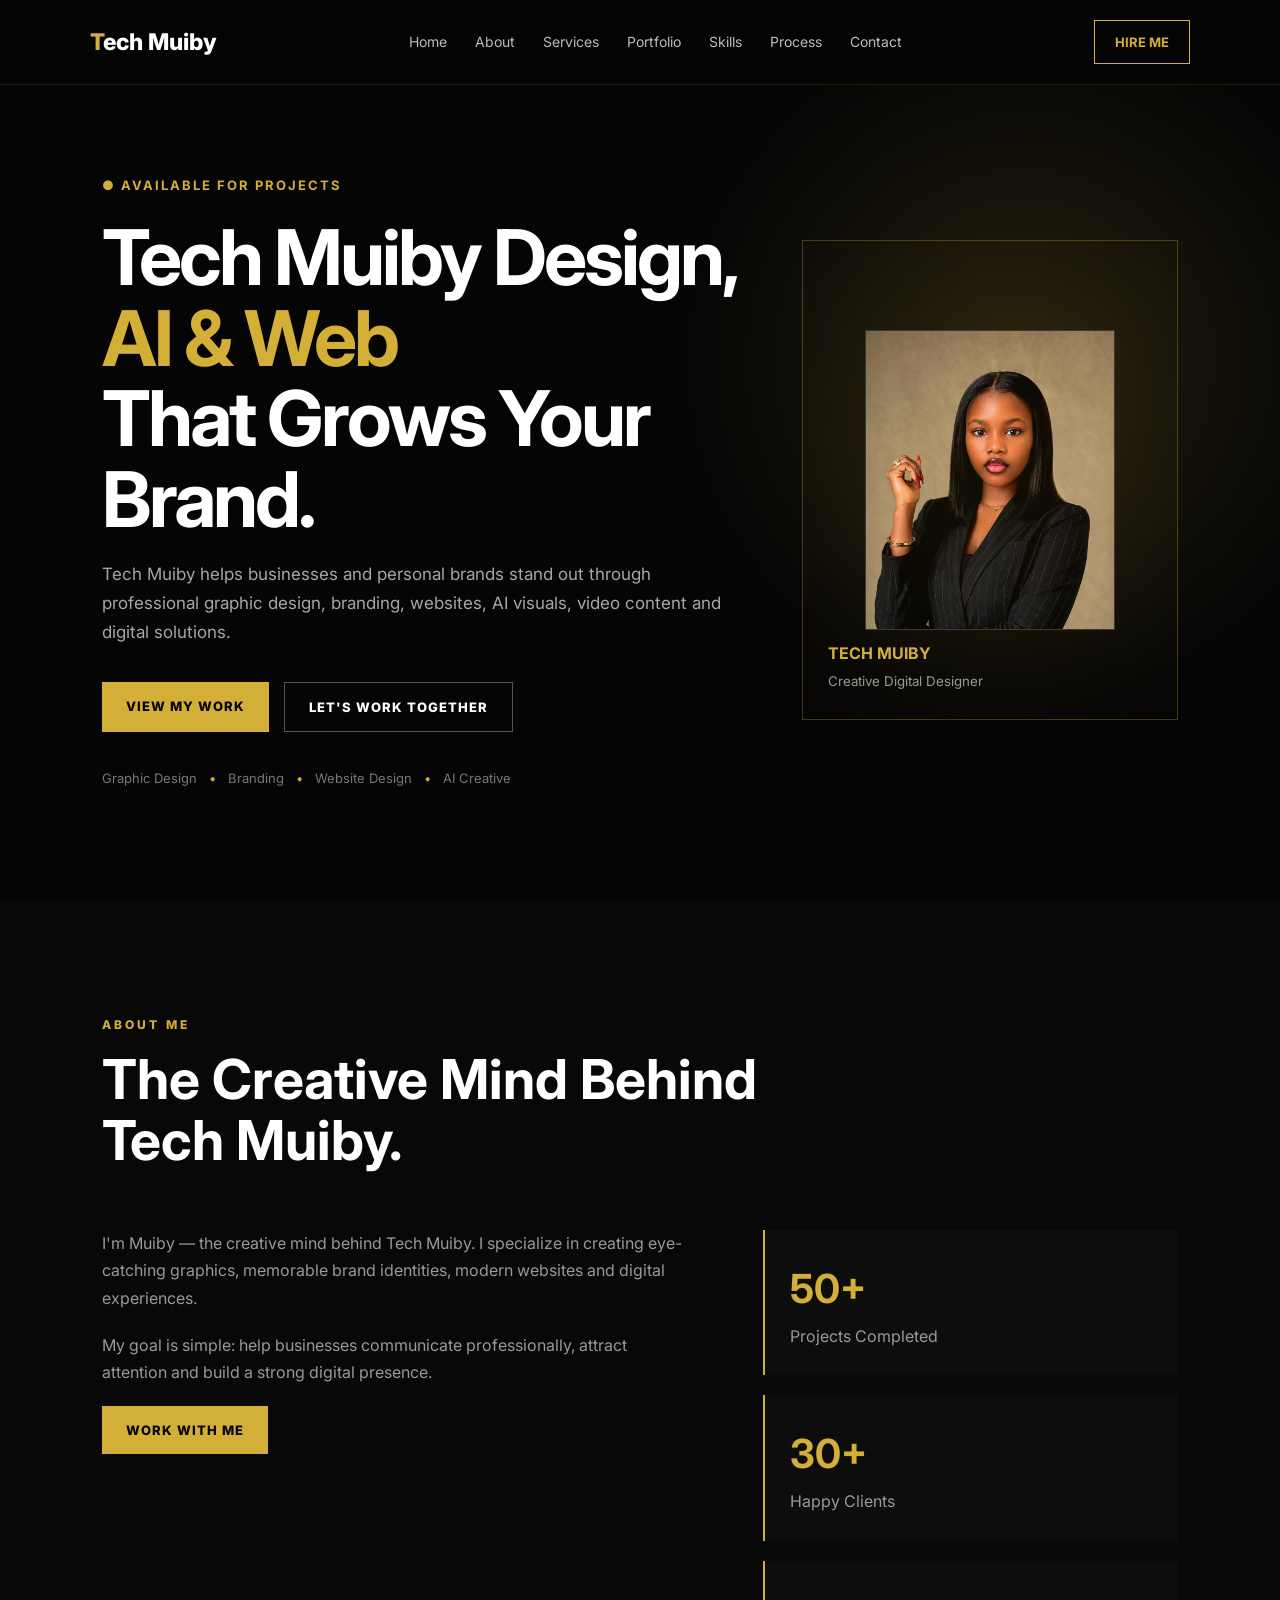
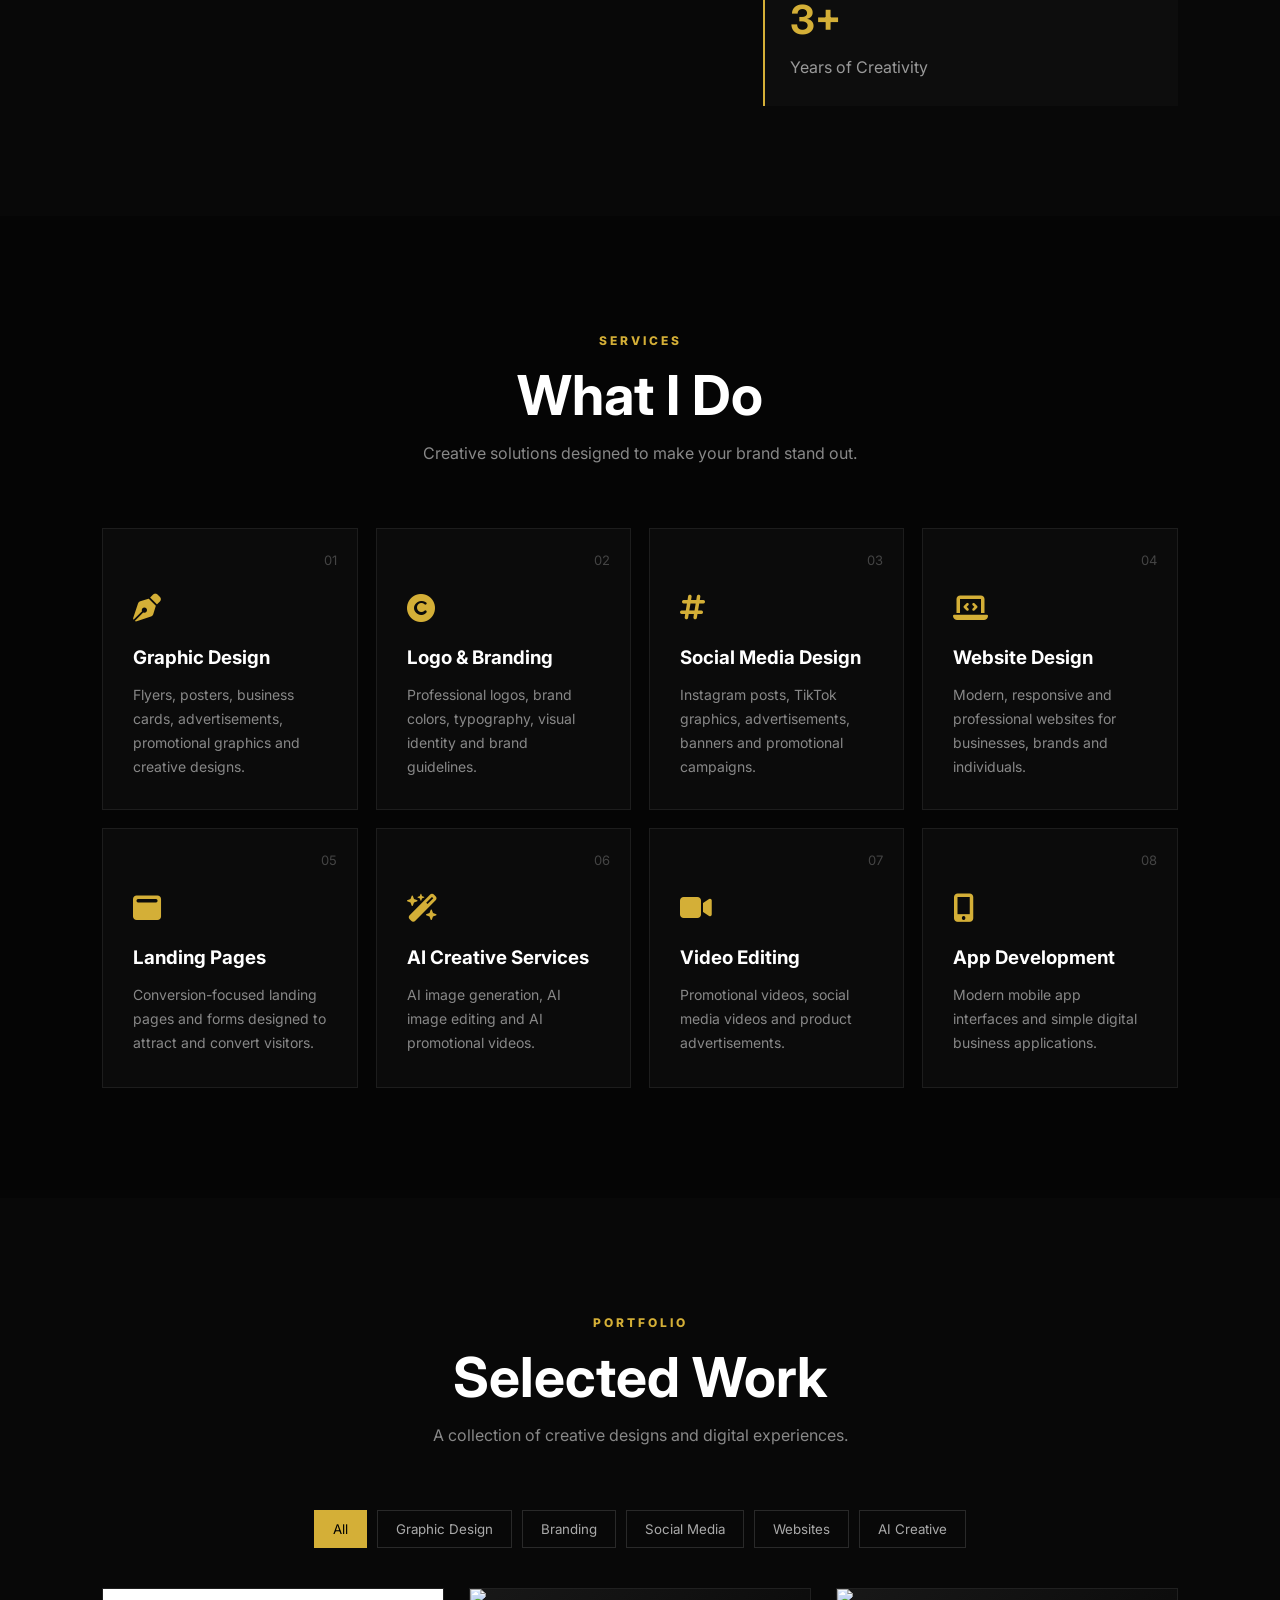
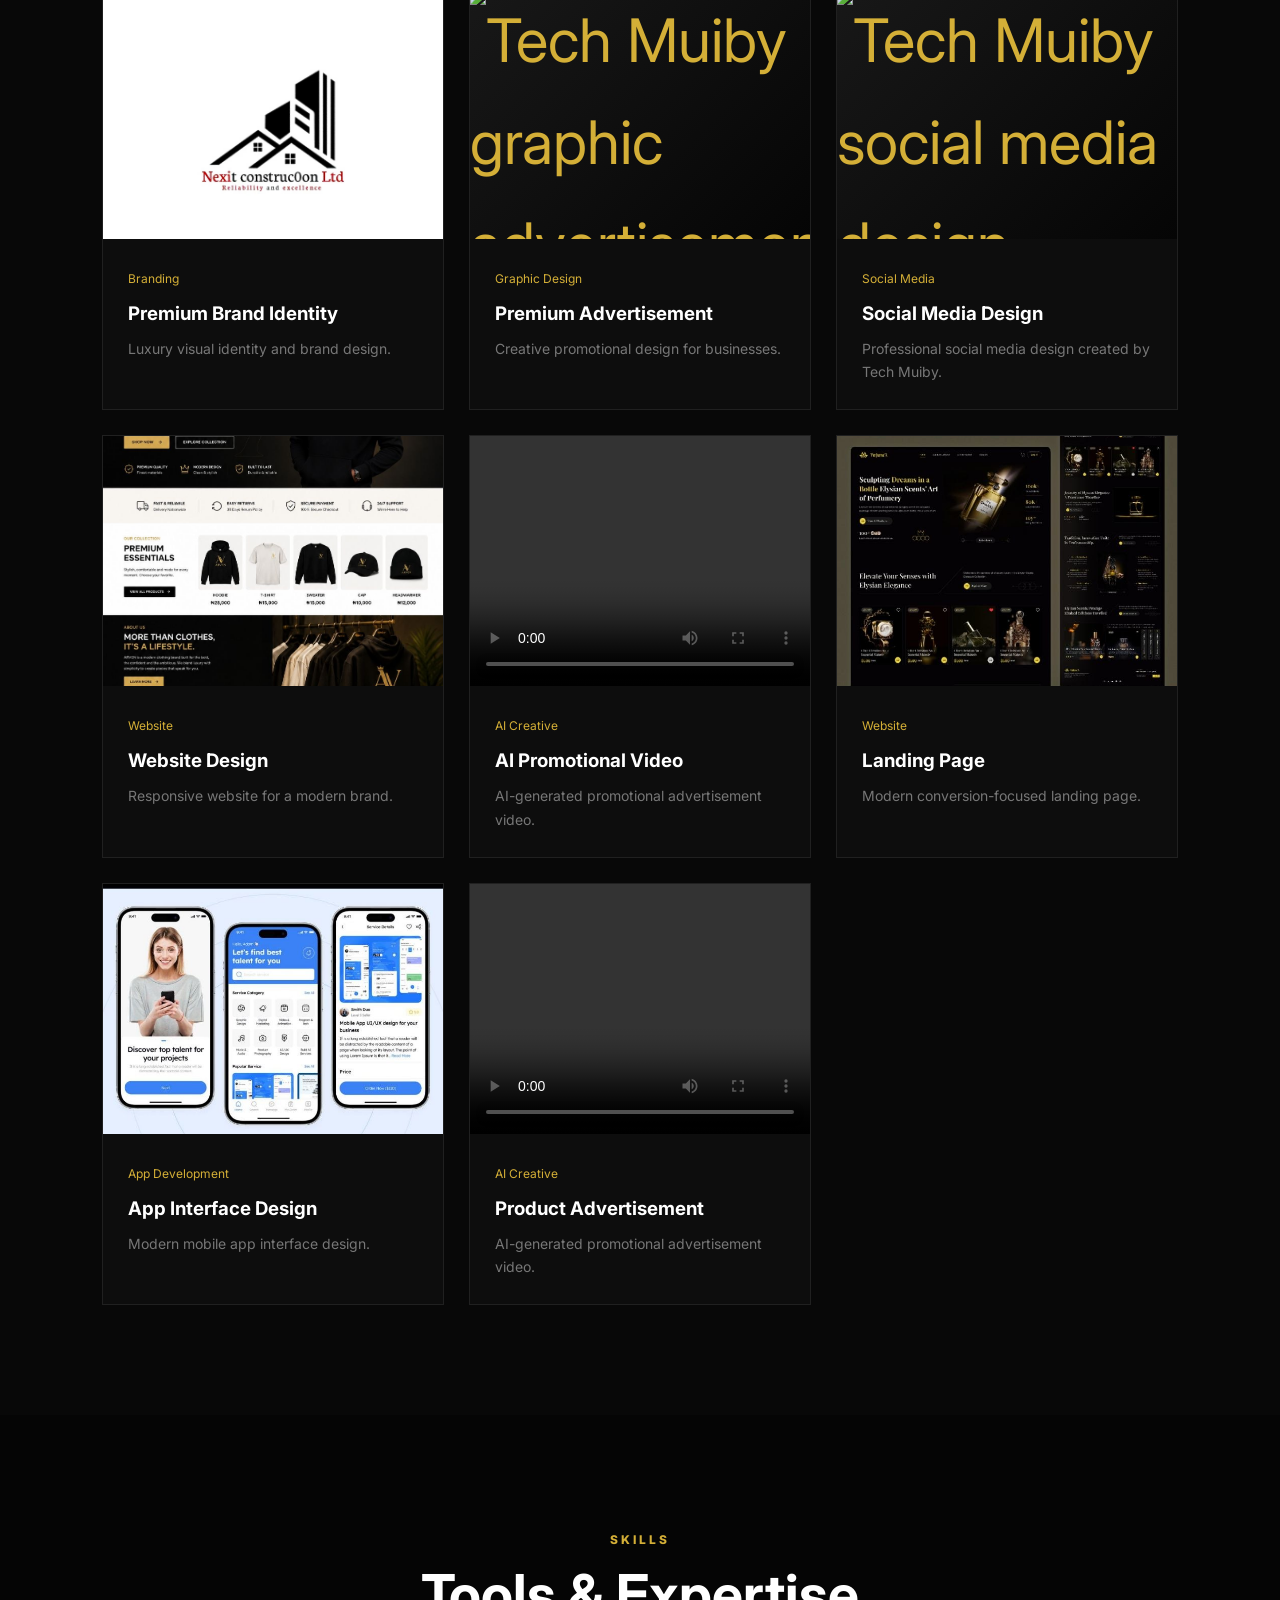
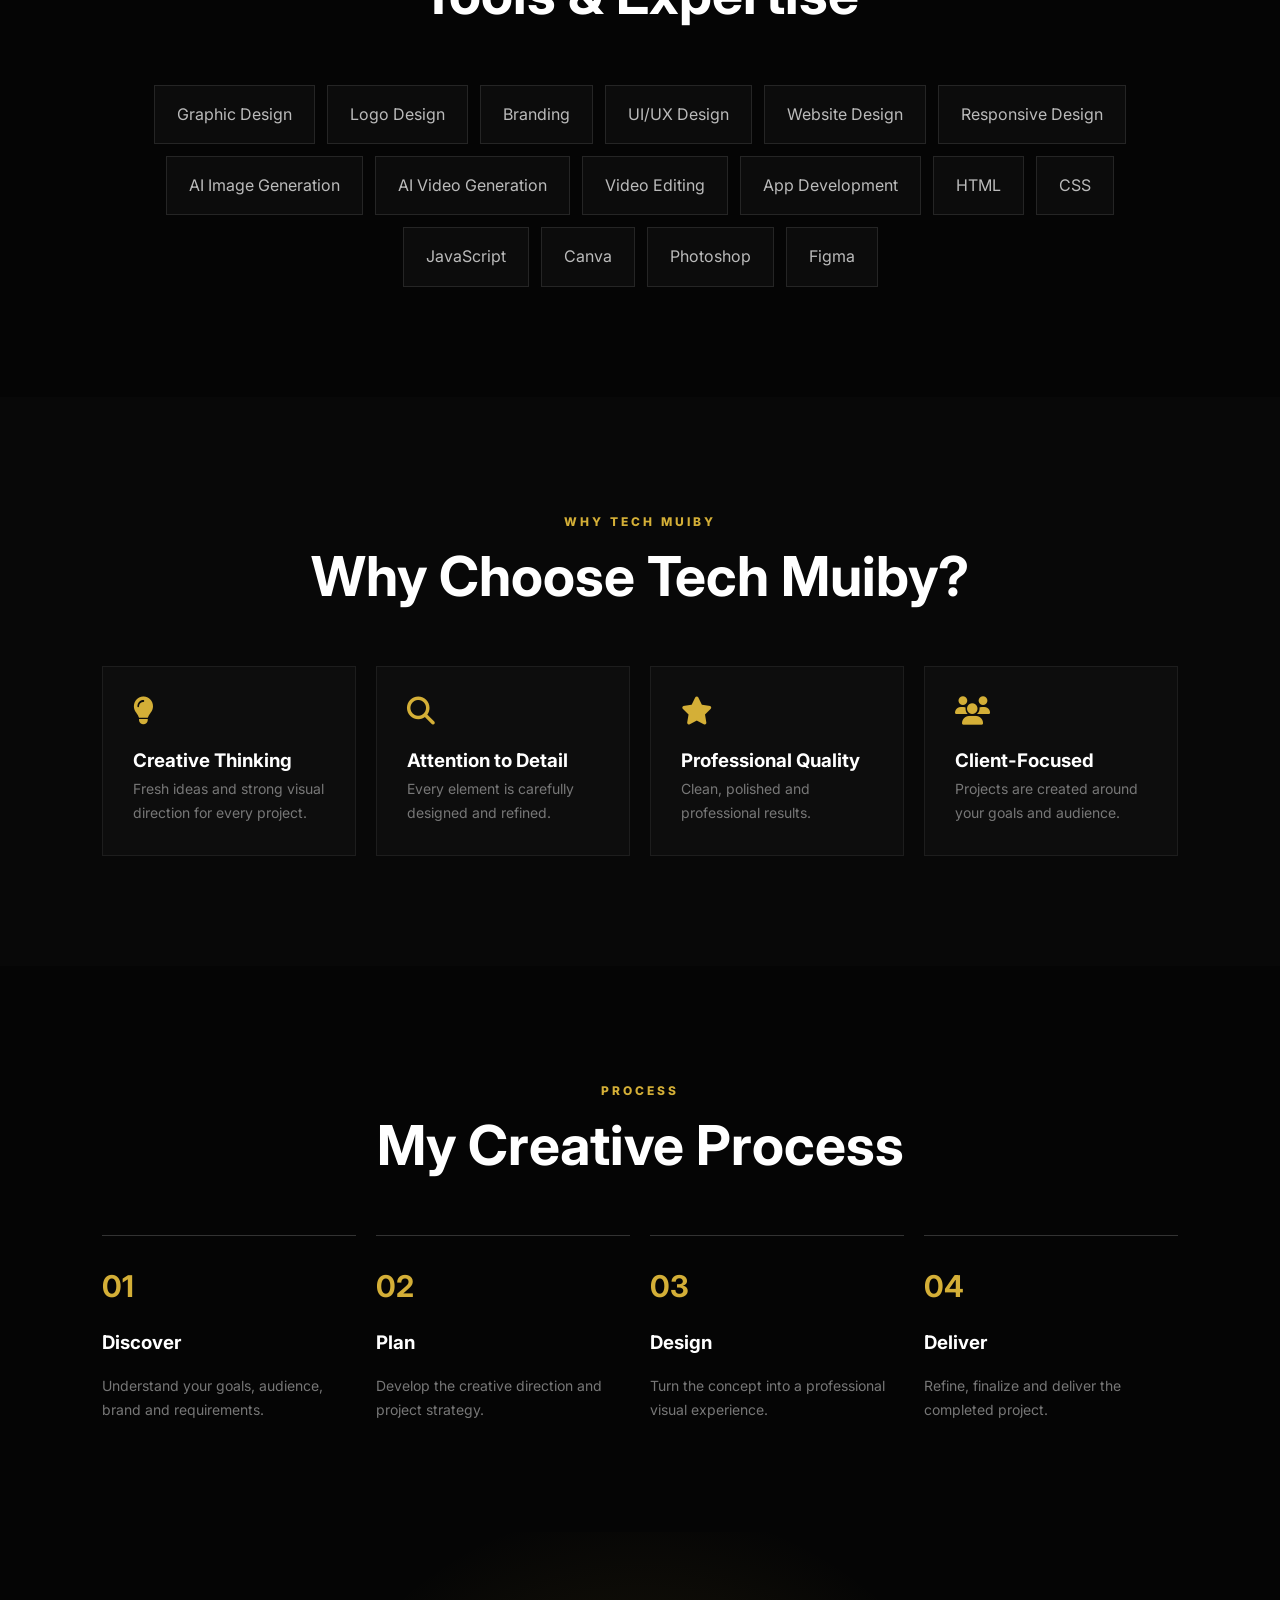
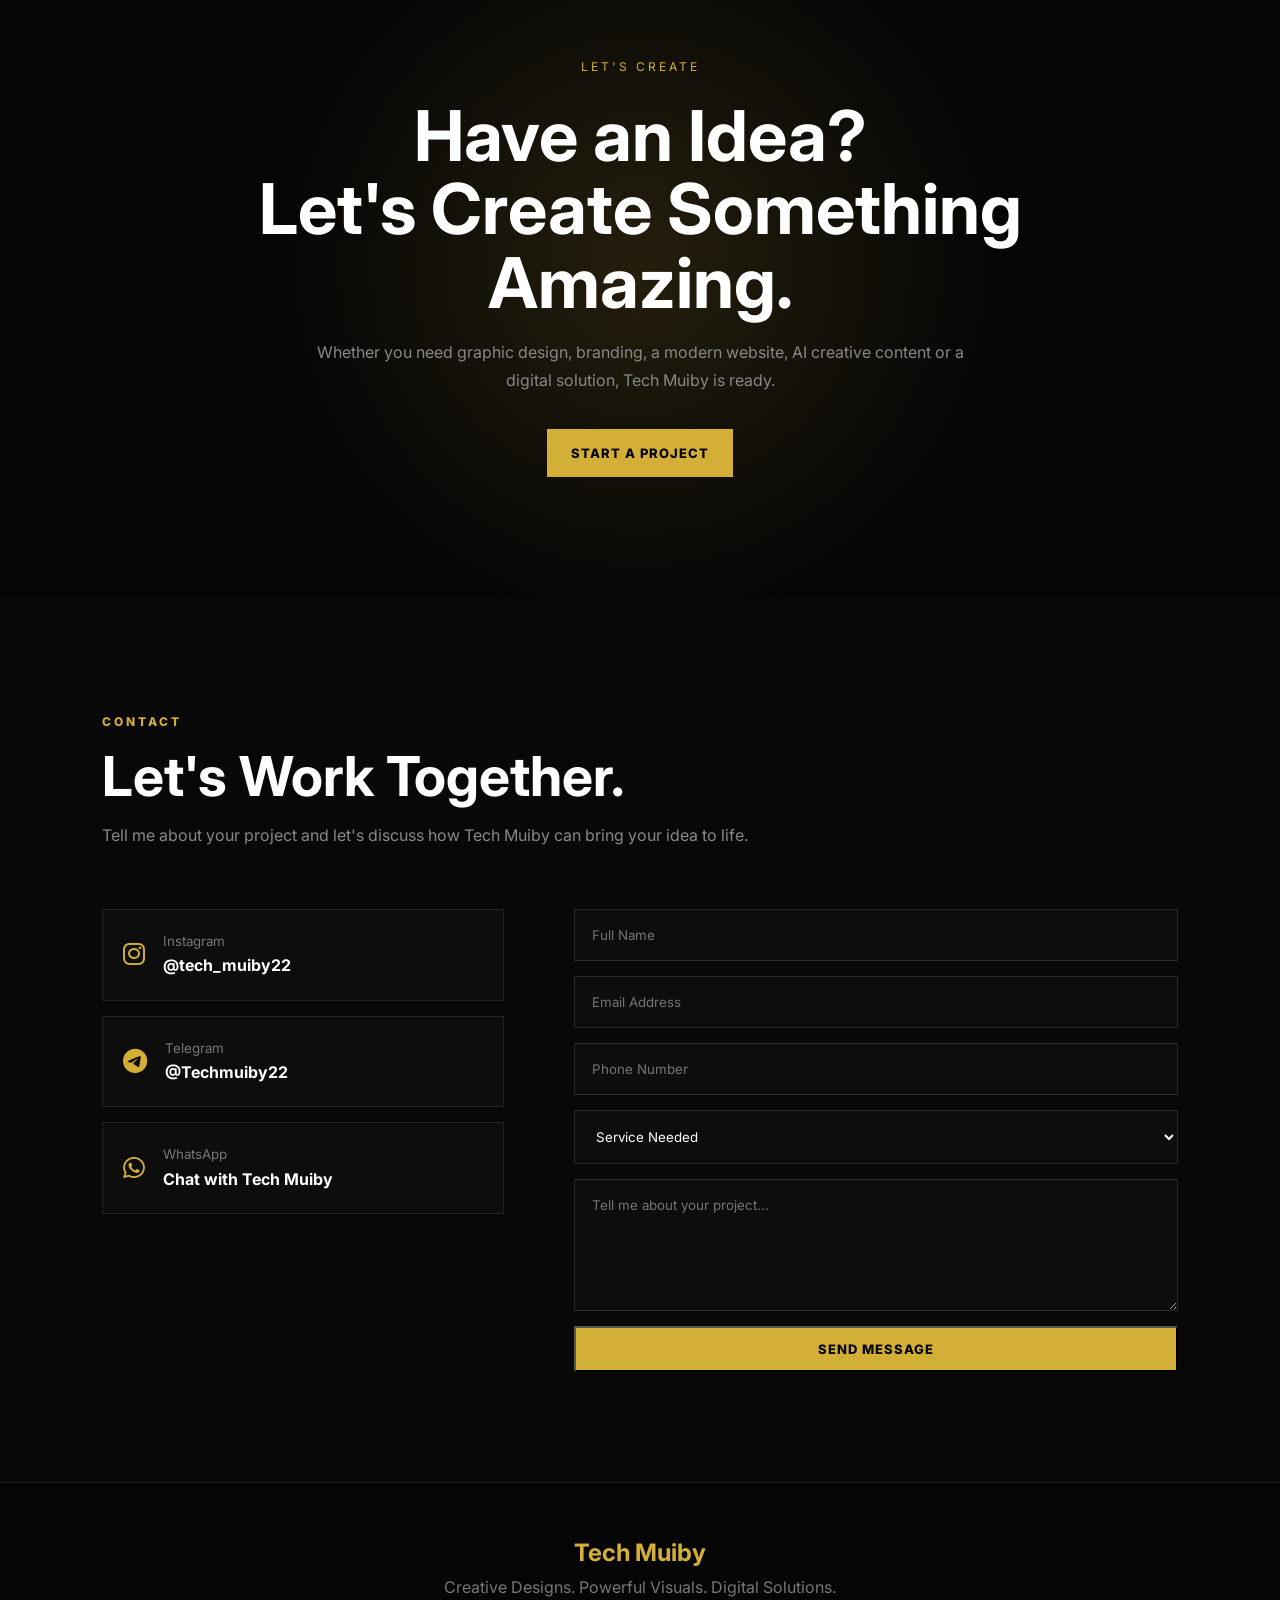
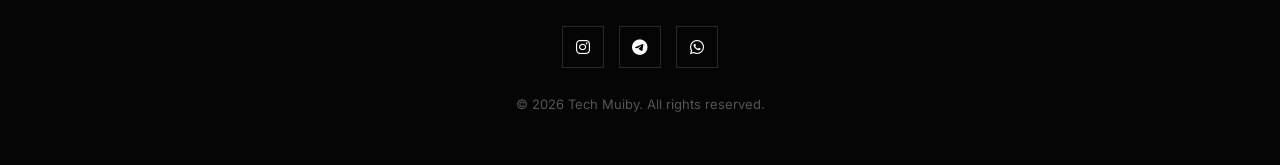
==== commit d0e82fda: "Update index.html" ====
--- a/index.html
+++ b/index.html
@@ -61,9 +61,9 @@
         </span>
 
         <h1>
-            Creative Designs.<br>
-            <span>Powerful Visuals.</span><br>
-            Digital Solutions.
+            Tech Muiby Design,<br>
+            <span>AI & Web</span><br>
+            That Grows Your Brand.
         </h1>
 
         <p>
@@ -606,7 +606,7 @@
         </div>
 
 
-        <form id="contactForm" action="https://formspree.io/f/YOUR_FORM_ID" method="POST">
+        <form id="contactForm" action="https://formspree.io/f/mrpzdynz" method="POST">
 
             <input type="text"
                    name="full_name"
